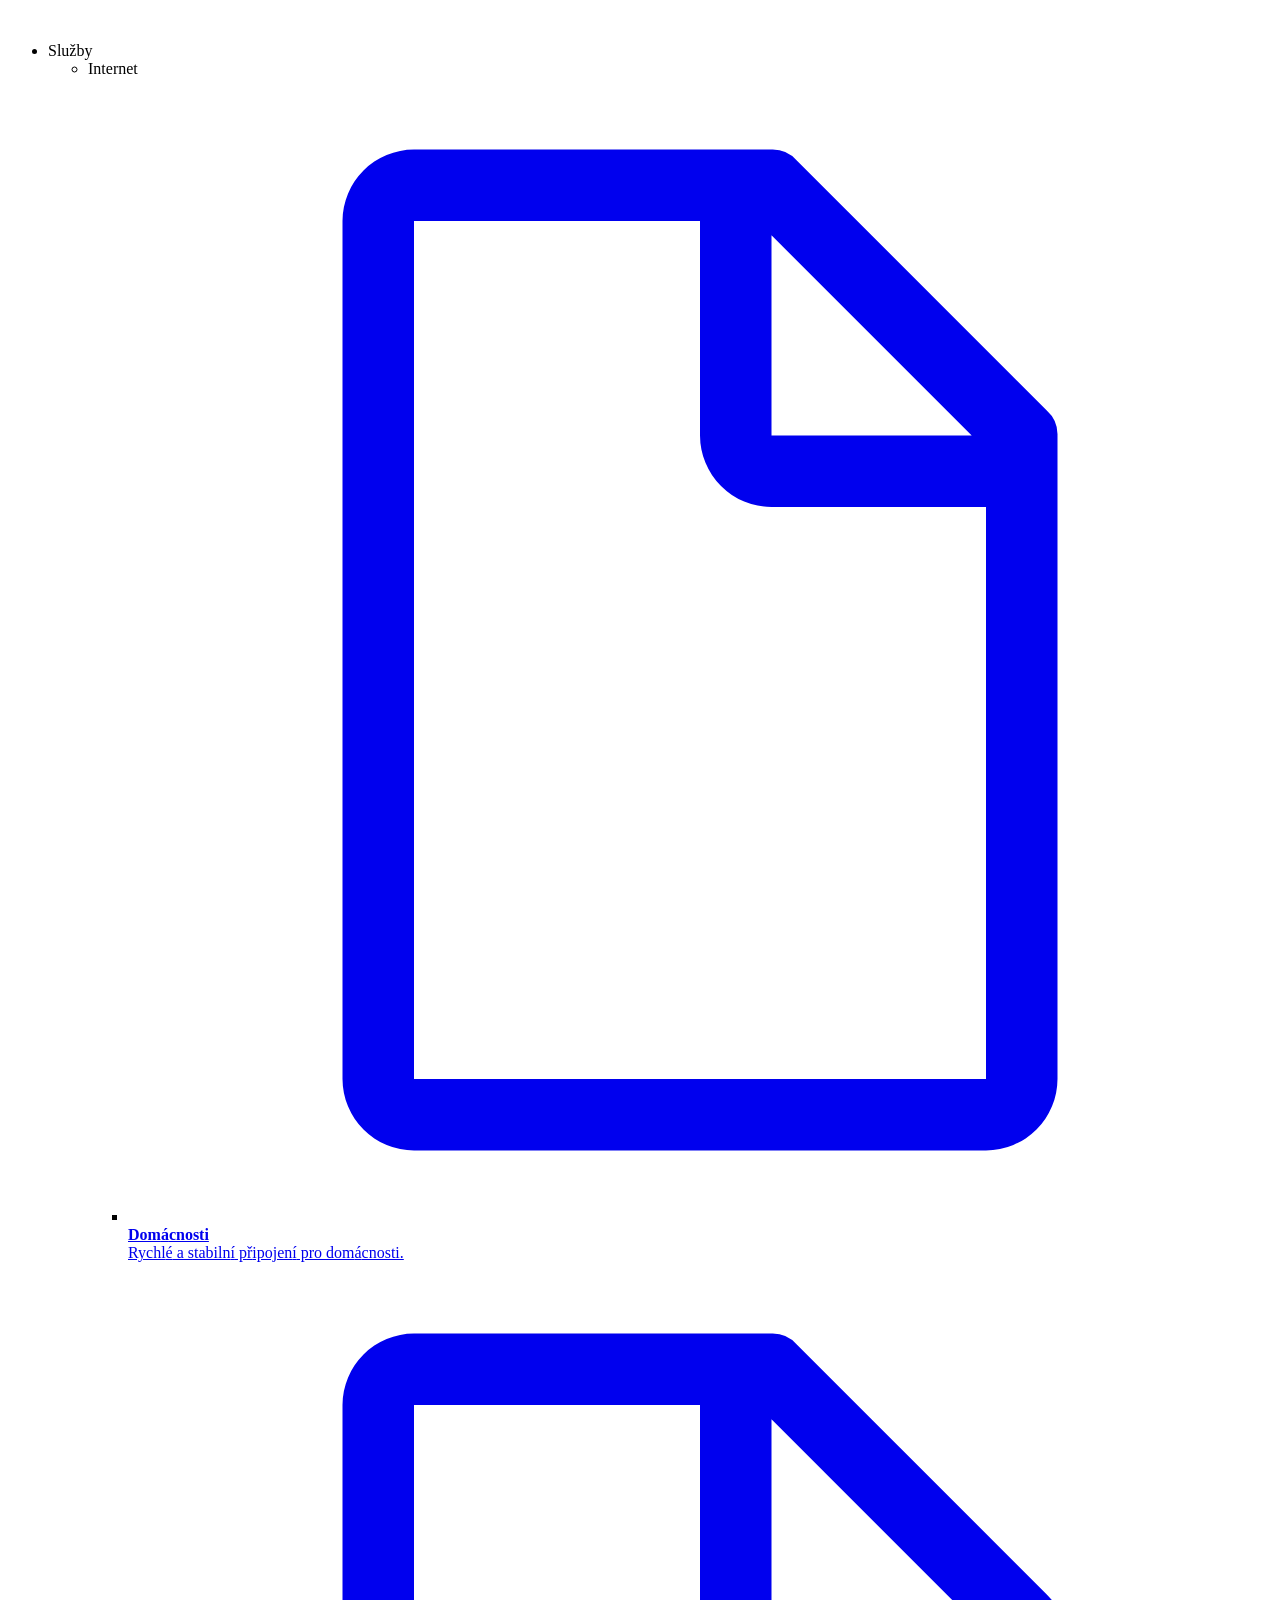
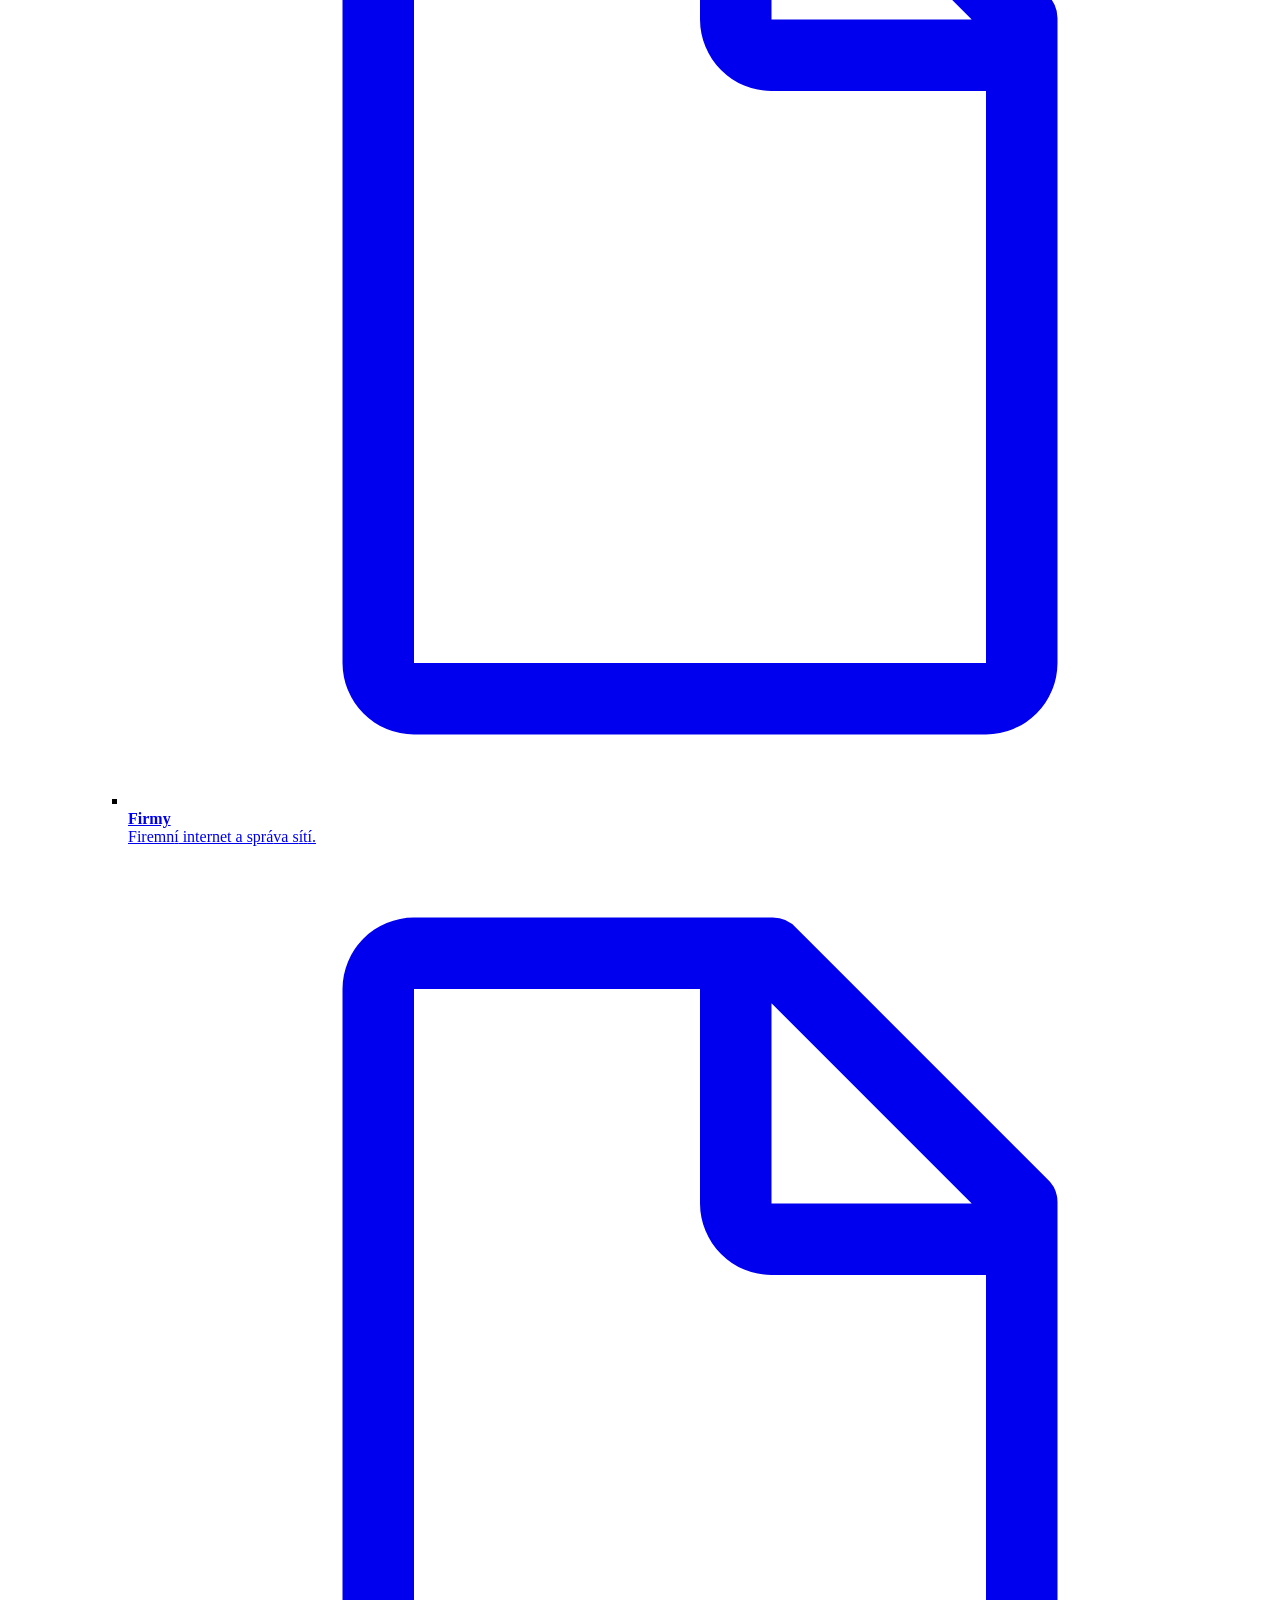
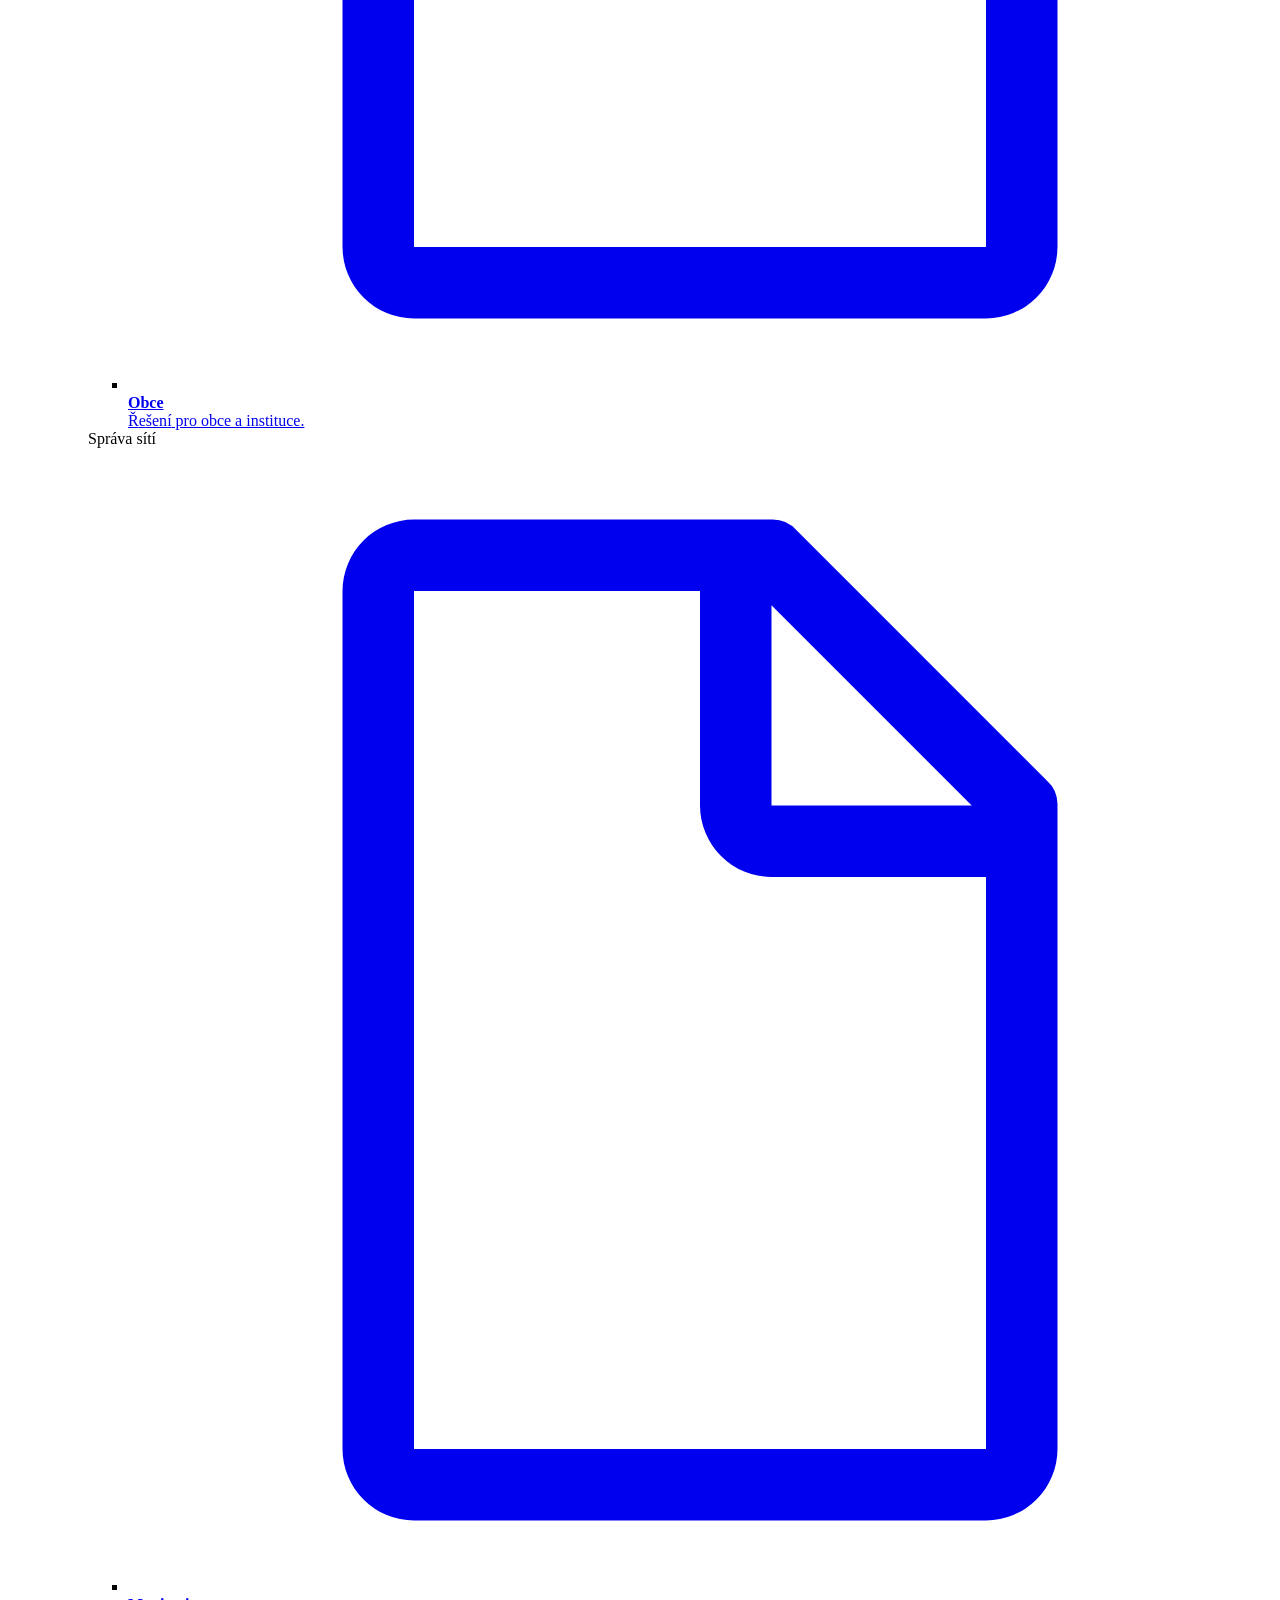
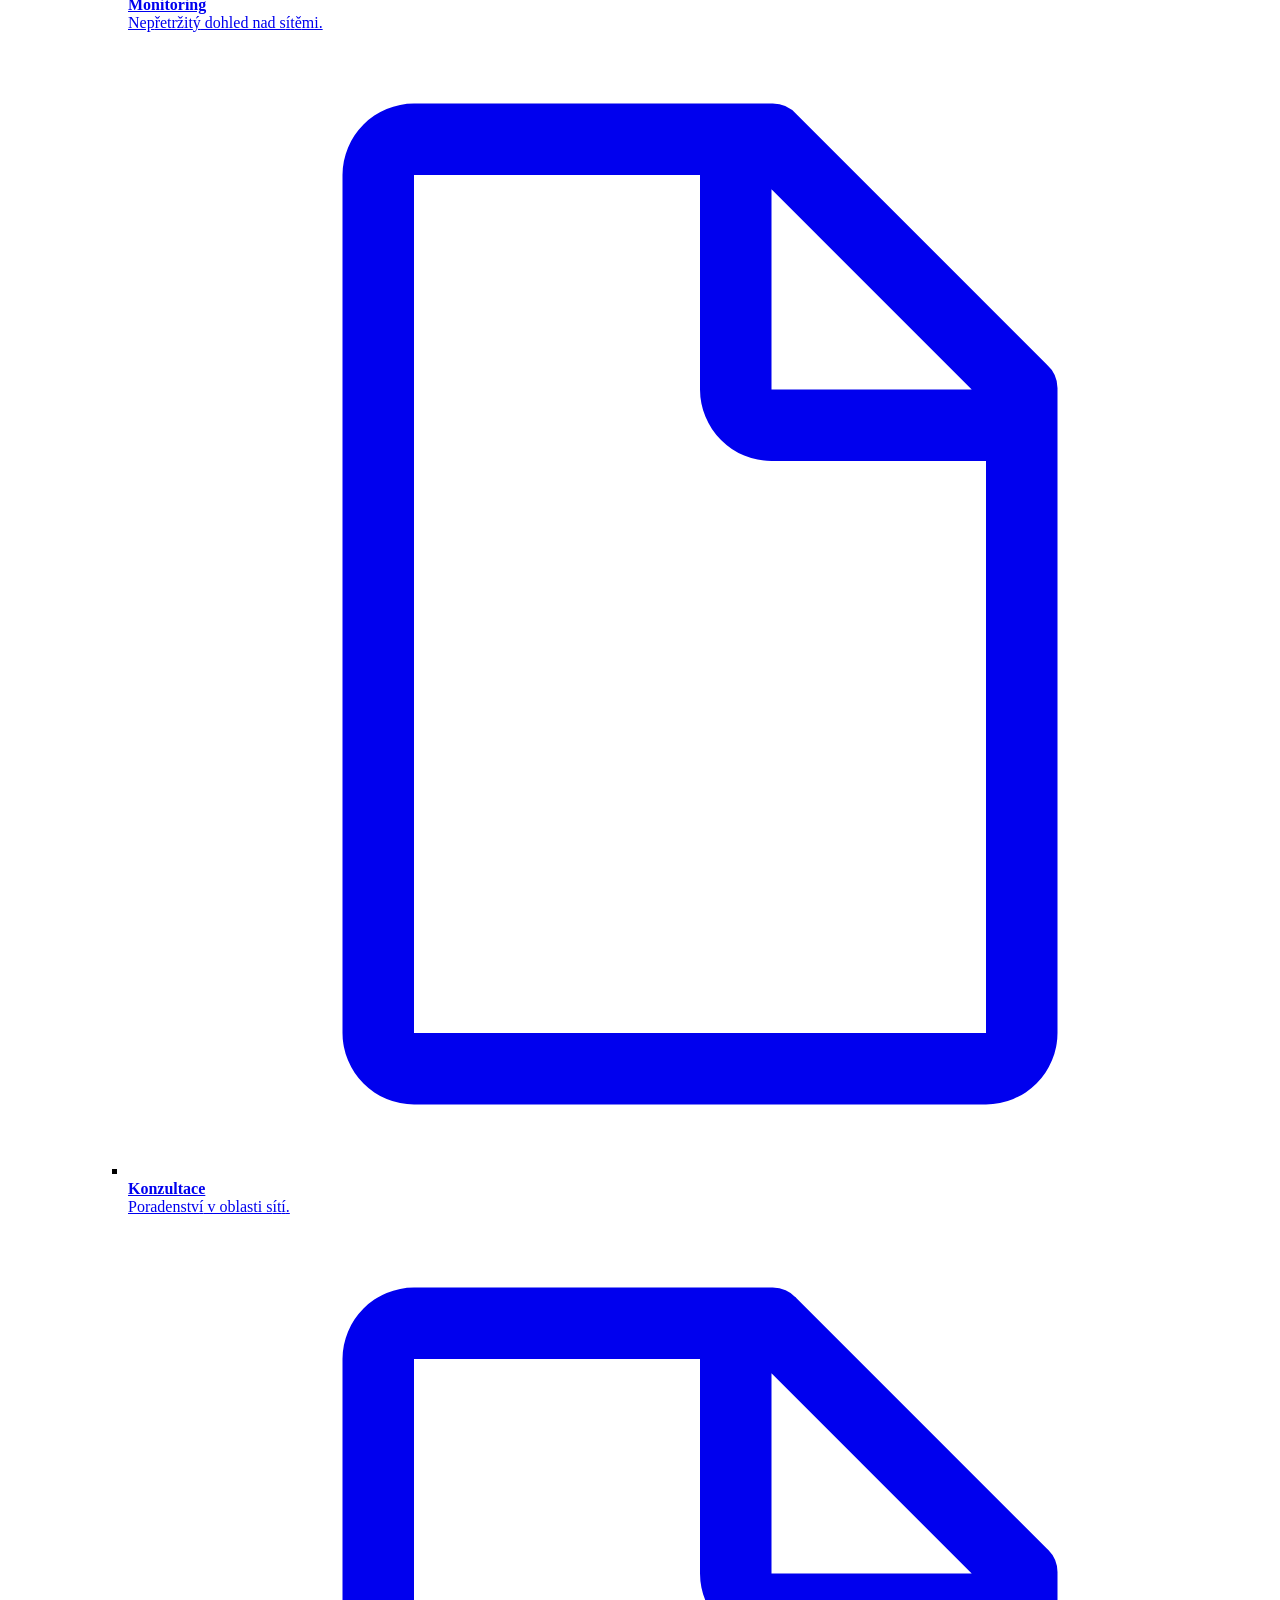
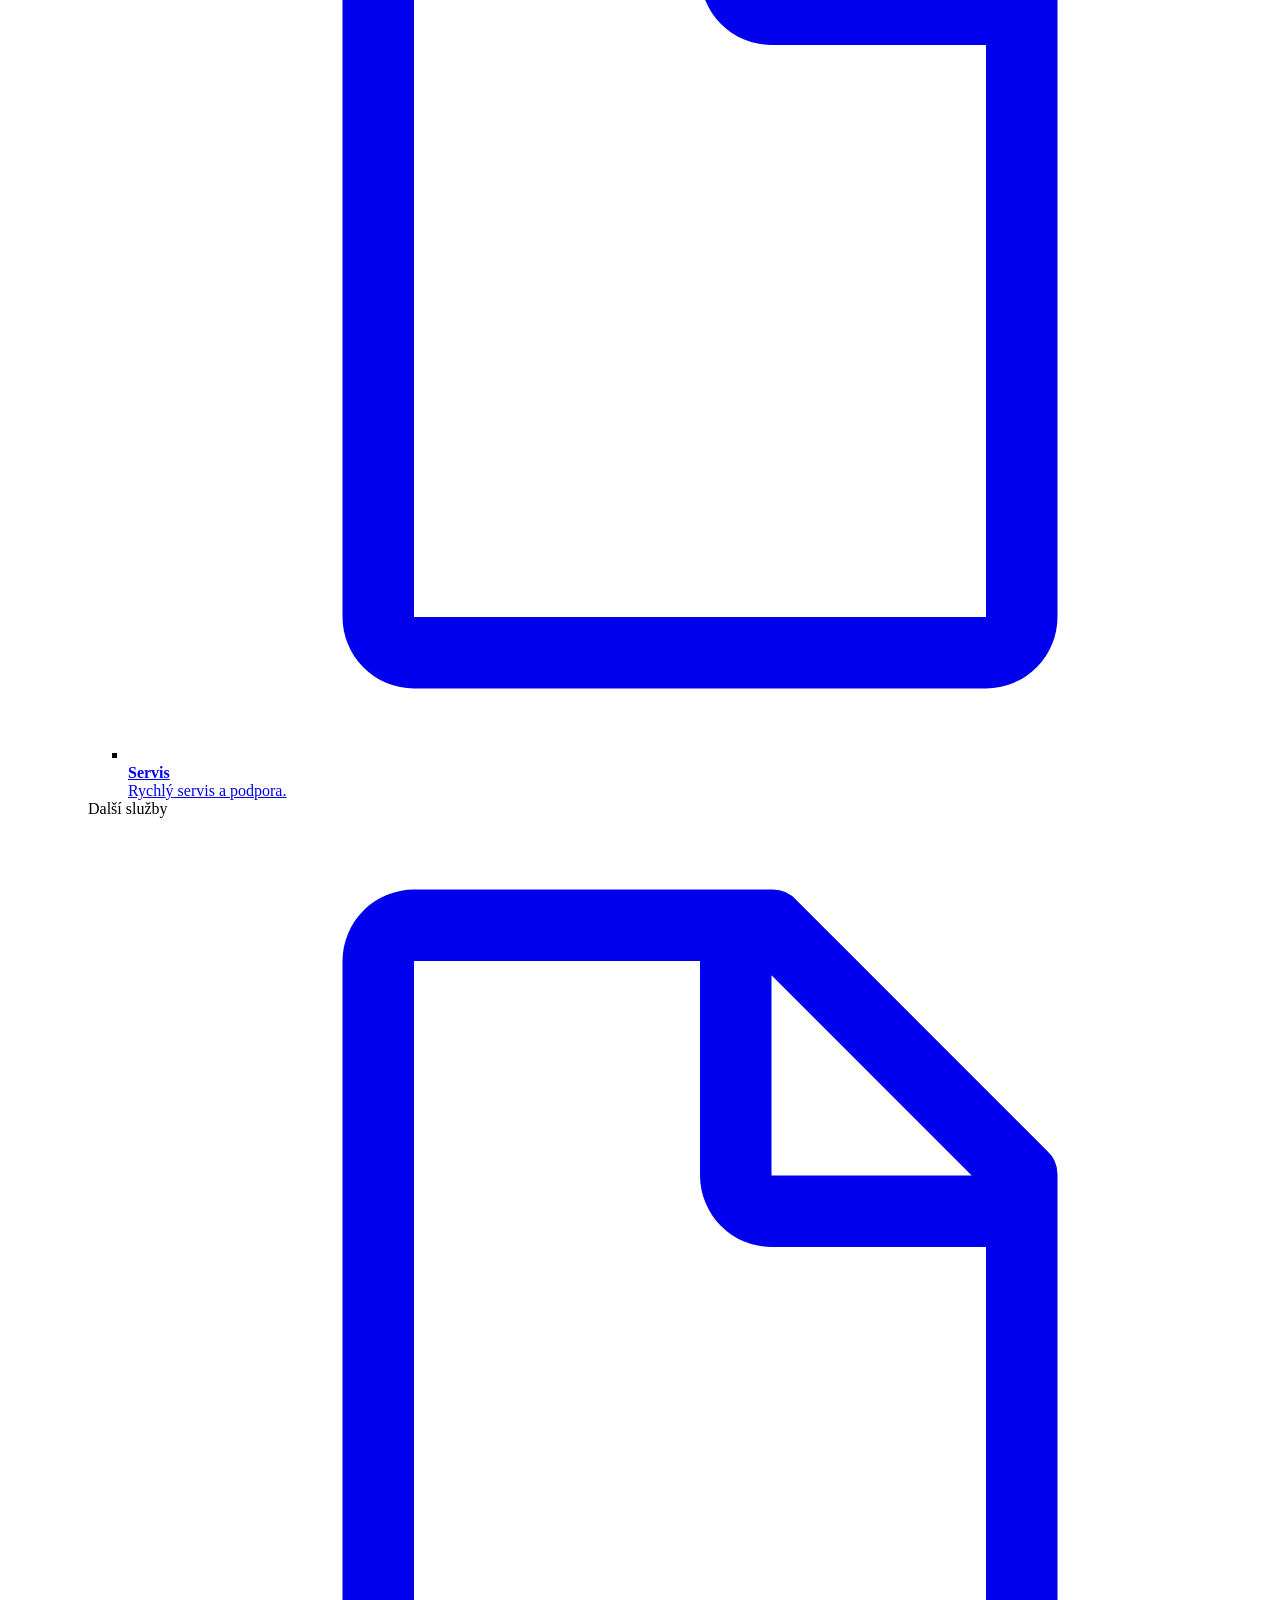
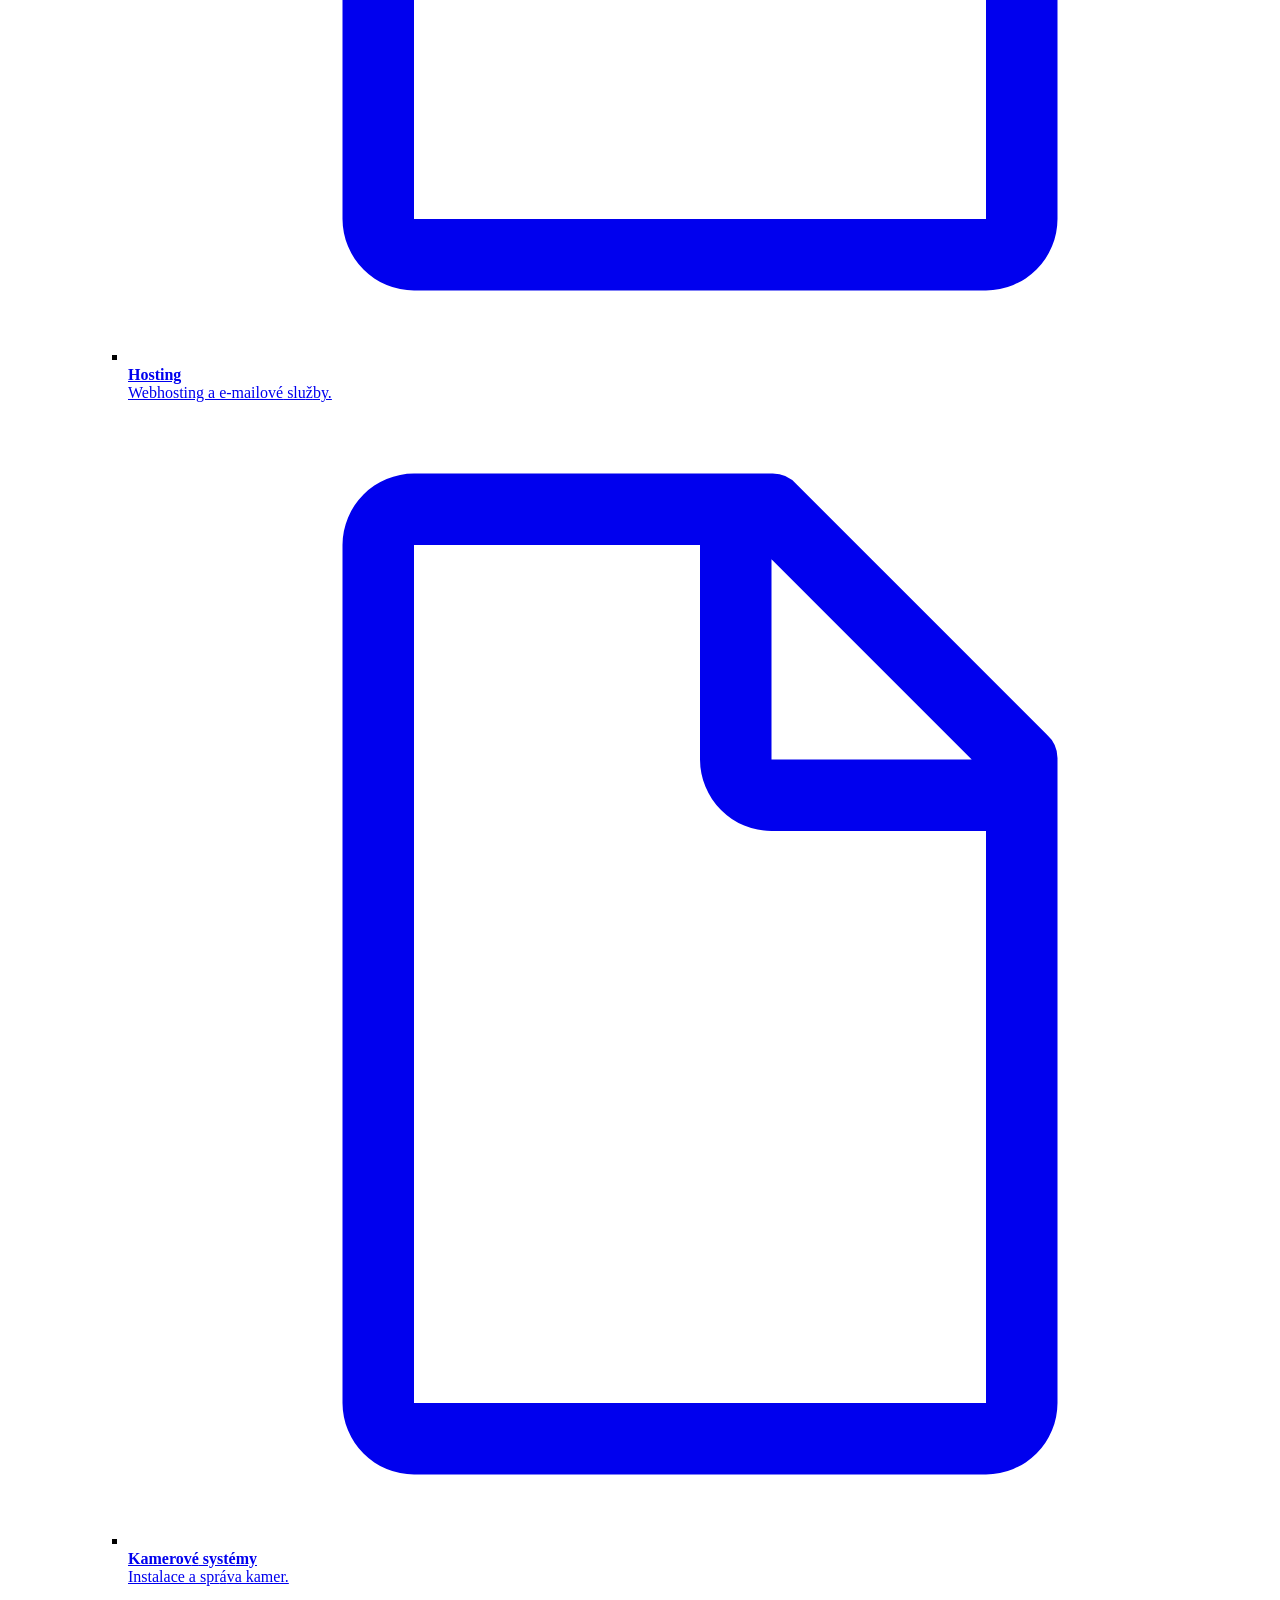
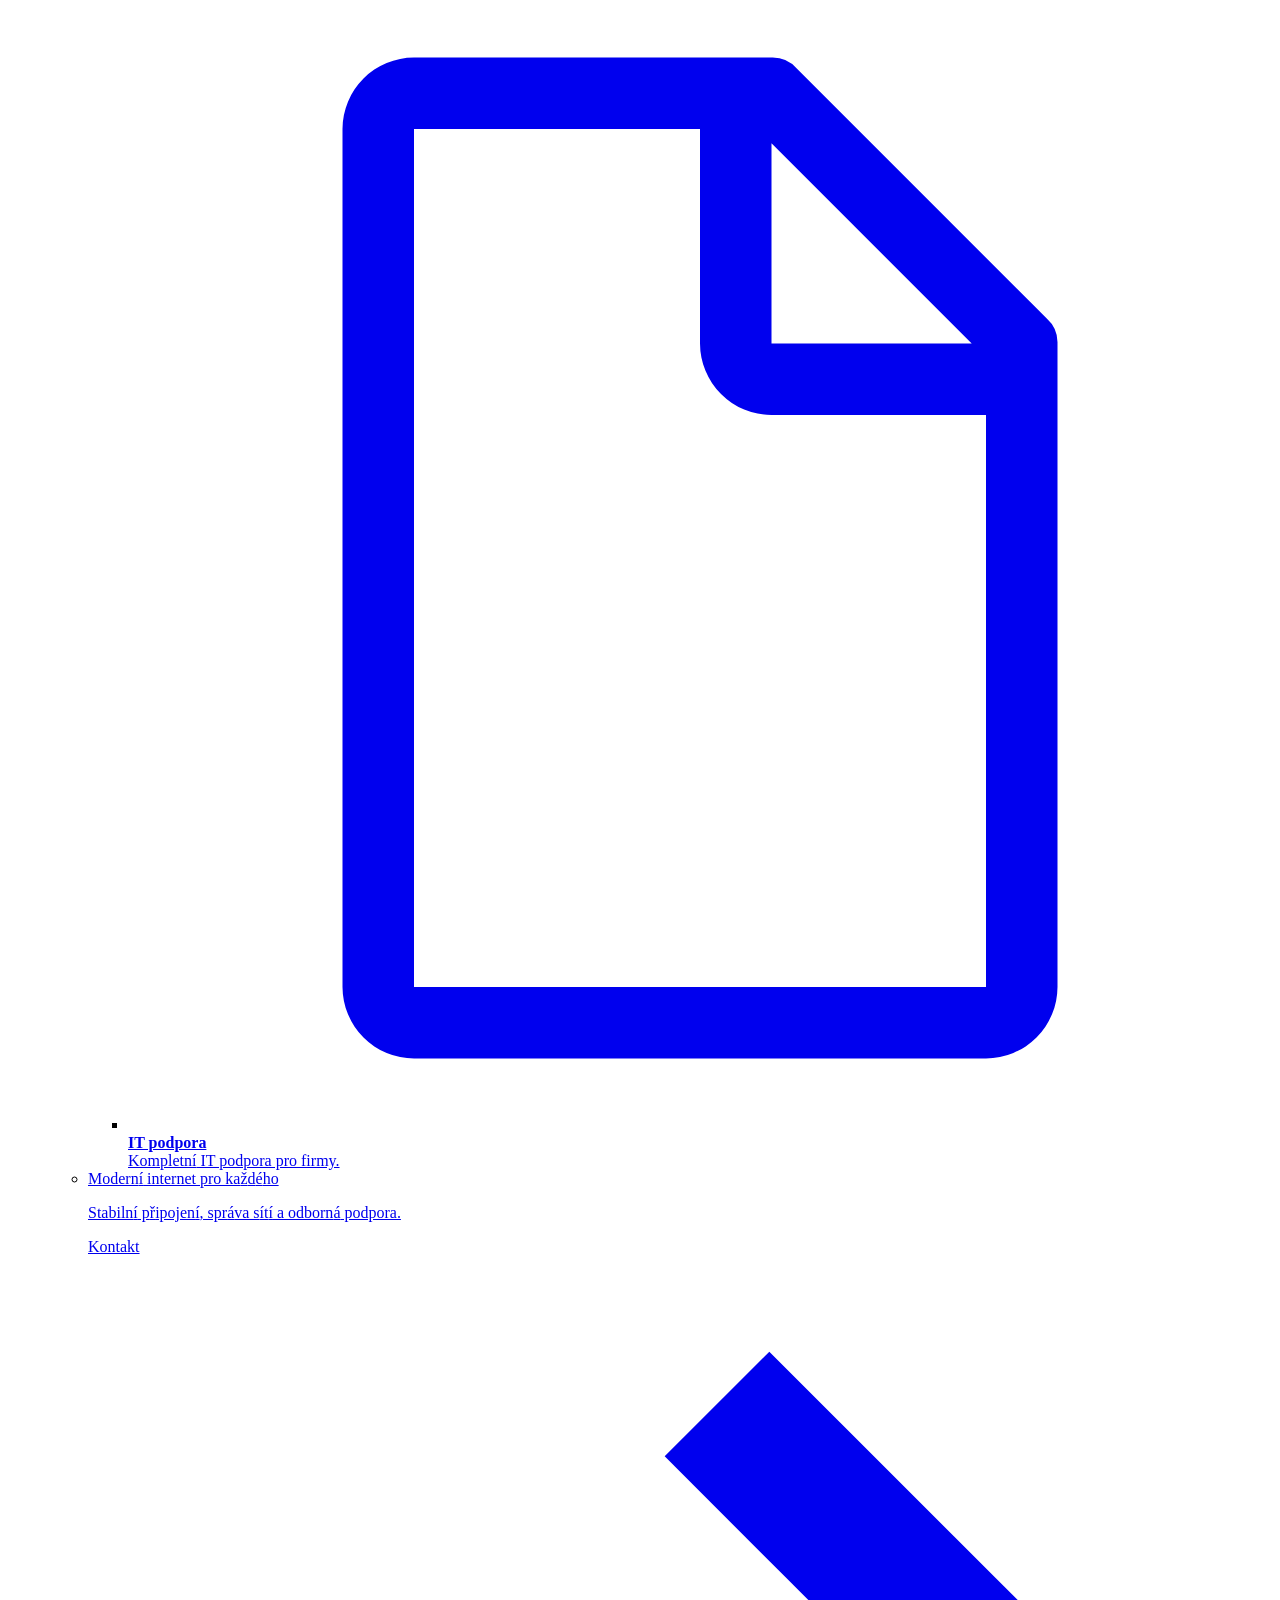
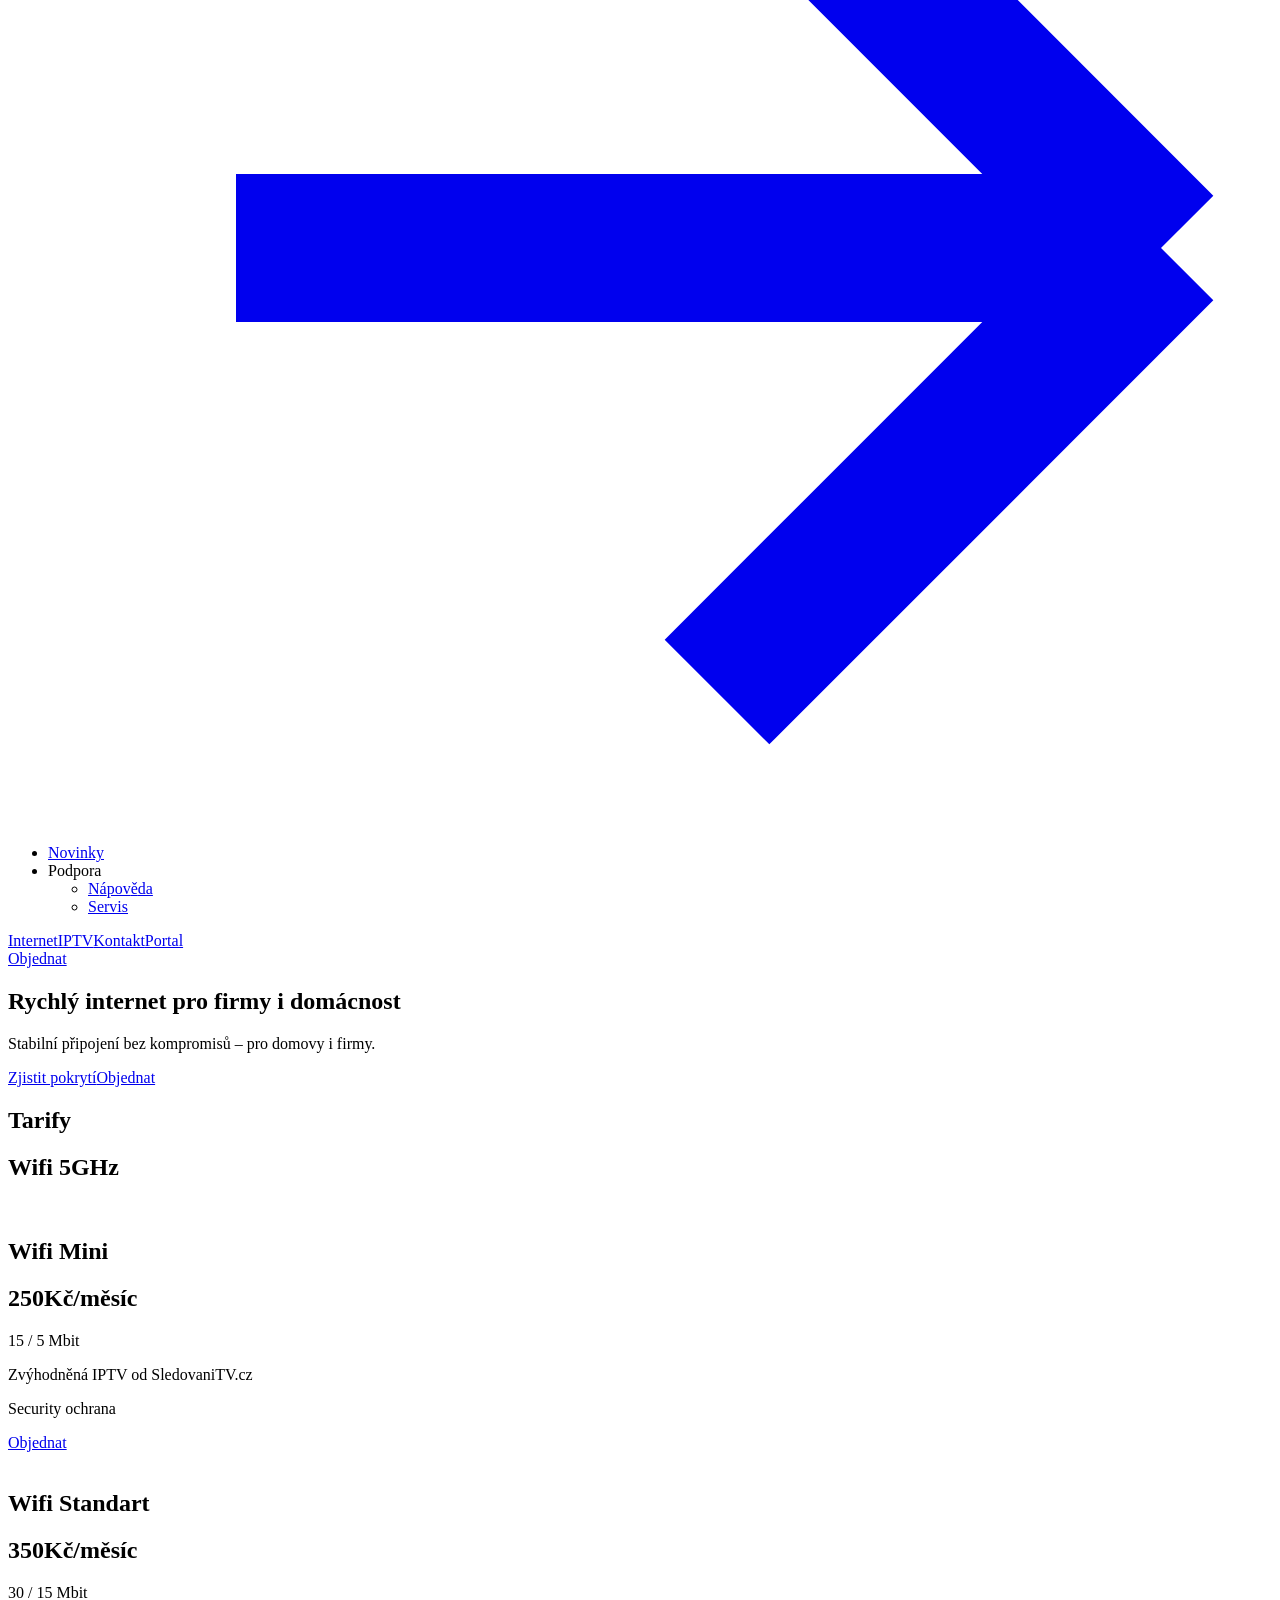
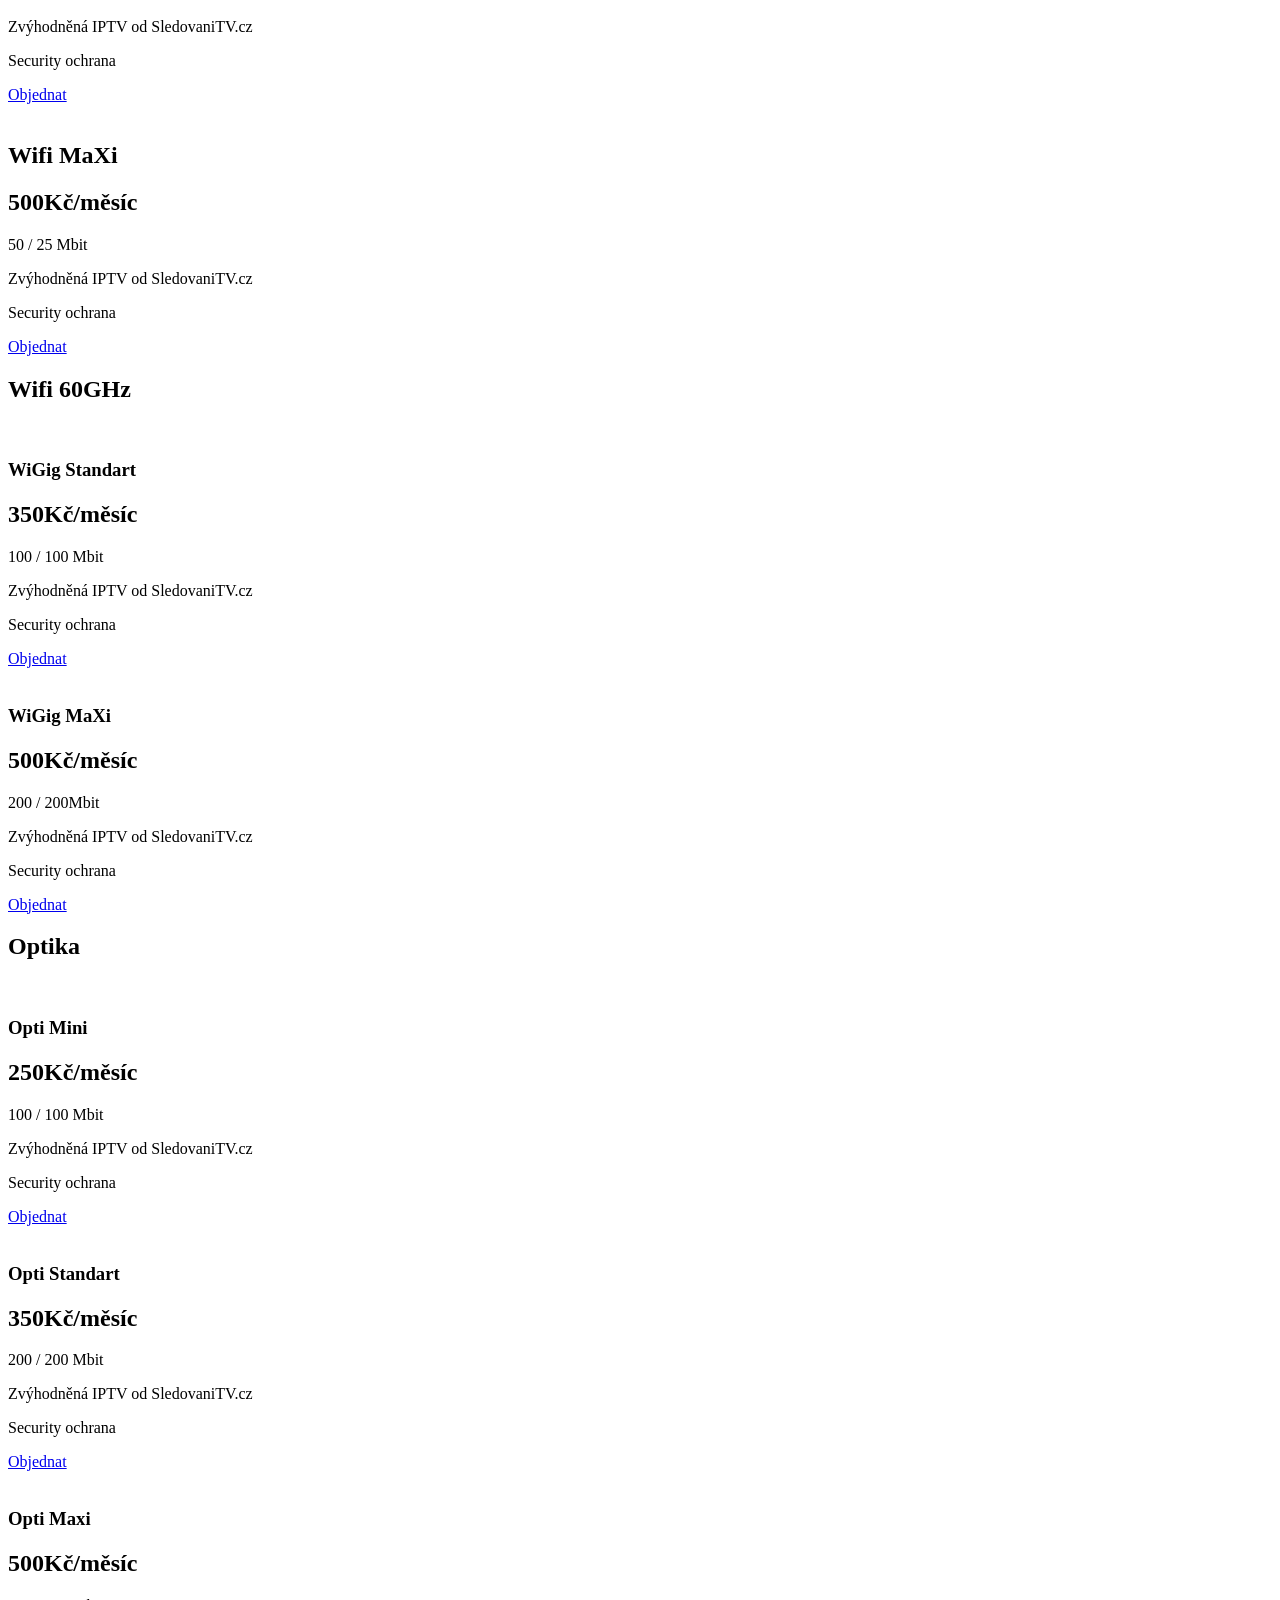
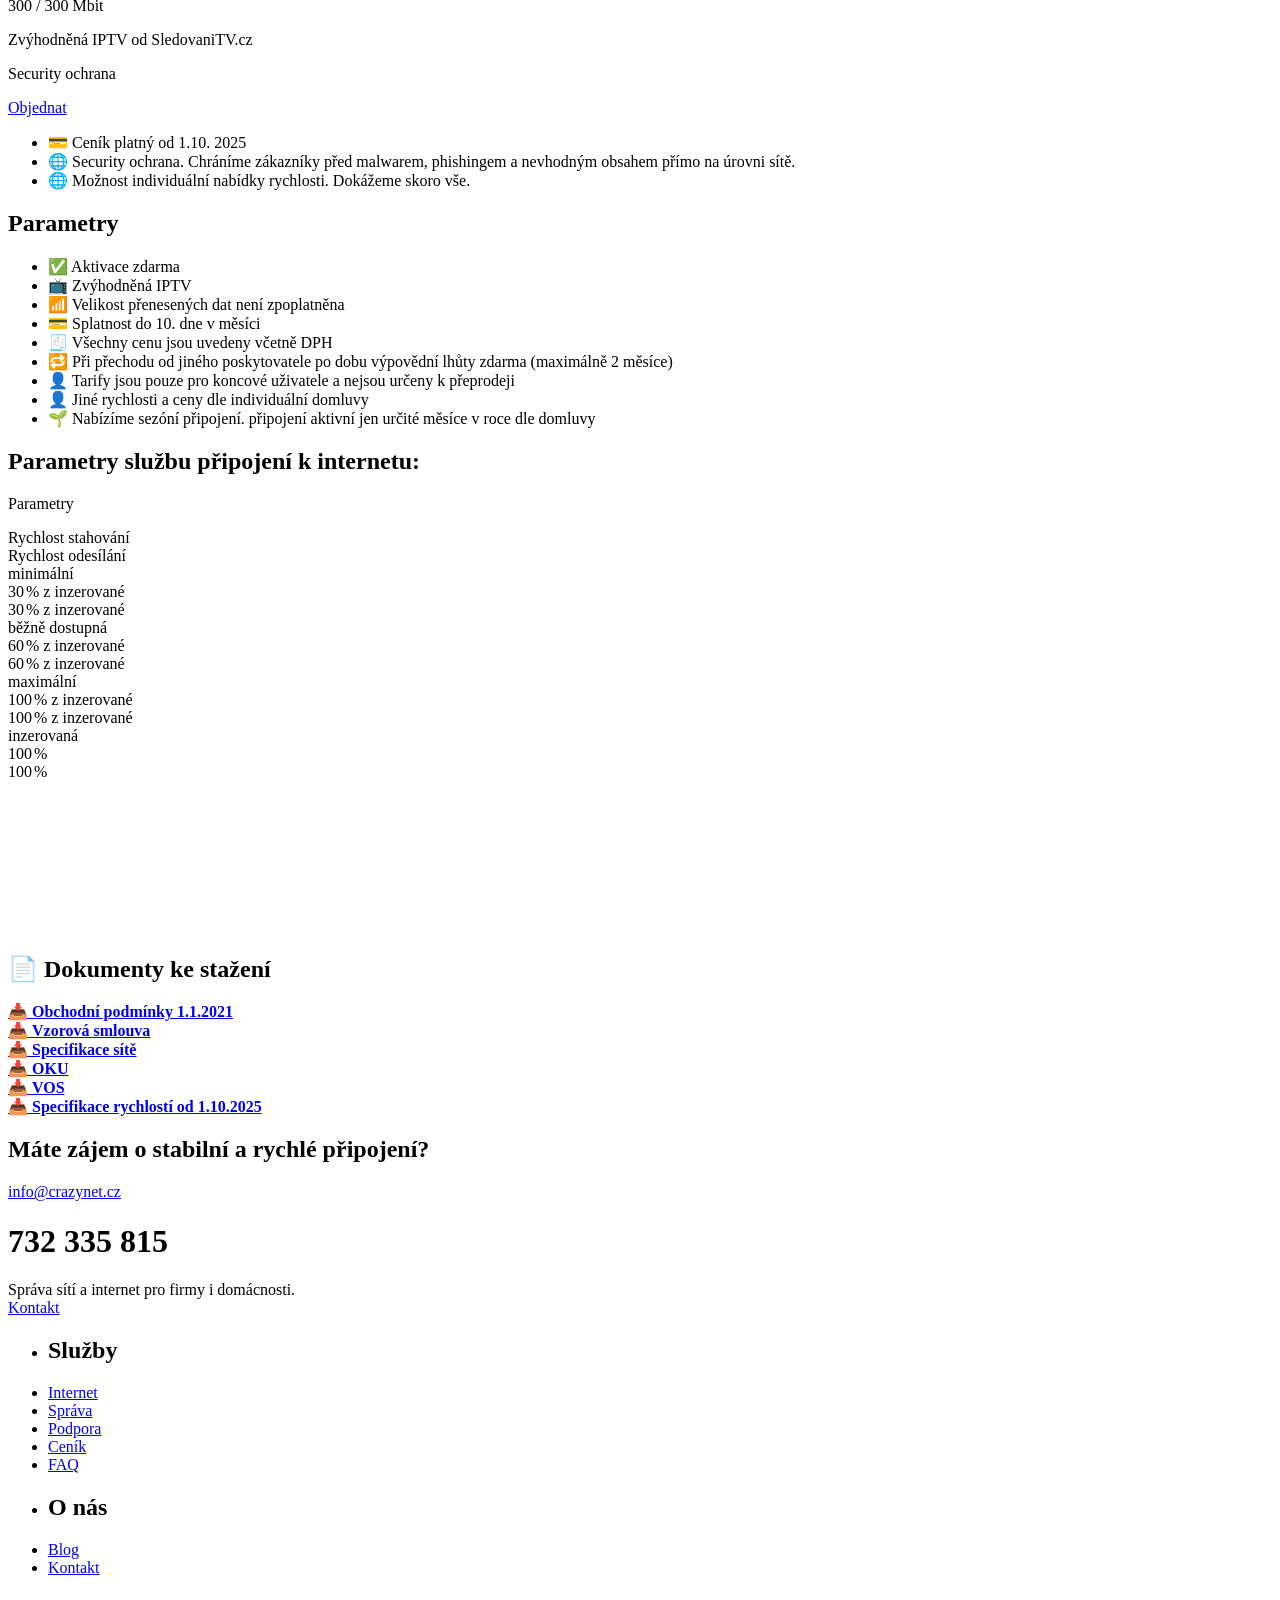
==== public/internet/index.html @ dd30a630 "Tidy static Webflow export" ====
<!DOCTYPE html><!-- This site was created in Webflow. https://webflow.com --><!-- Last Published: Tue Sep 23 2025 22:33:20 GMT+0000 (Coordinated Universal Time) -->
<html data-wf-domain="www.crazynet.cz" data-wf-page="686d7d751a0fd481593cf25f" data-wf-site="6840685fae01aca99431ffbe" lang="en">
  <head>
    <meta charset="utf-8" />
    <link href="https://cdn.prod.website-files.com" rel="preconnect" crossorigin="anonymous" />
    <title>Internet</title>
    <meta content="Rychlý internet pro firmy i domácnosti." name="description" />
    <meta content="Internet" property="og:title" />
    <meta content="Rychlý internet pro firmy i domácnosti." property="og:description" />
    <meta content="Internet" property="twitter:title" />
    <meta content="Rychlý internet pro firmy i domácnosti." property="twitter:description" />
    <meta property="og:type" content="website" />
    <meta content="summary_large_image" name="twitter:card" />
    <meta content="width=device-width, initial-scale=1" name="viewport" />
    <meta content="Webflow" name="generator" />
    <link href="/cdn.prod.website-files.com/6840685fae01aca99431ffbe/css/crazynet-cz.webflow.shared.953d0e938.css" rel="stylesheet" type="text/css" />
    <link href="https://fonts.googleapis.com" rel="preconnect" />
    <link href="https://fonts.gstatic.com" rel="preconnect" crossorigin="anonymous" />
    <script src="/ajax.googleapis.com/ajax/libs/webfont/1.6.26/webfont.js" type="text/javascript"></script>
    <script type="text/javascript">
      WebFont.load({
        google: {
          families: ["Instrument Sans:regular", "Lexend:regular"]
        }
      });
    </script>
    <script type="text/javascript">
      ! function(o, c) {
        var n = c.documentElement,
          t = " w-mod-";
        n.className += t + "js", ("ontouchstart" in o || o.DocumentTouch && c instanceof DocumentTouch) && (n.className += t + "touch")
      }(window, document);
    </script>
    <link href="/cdn.prod.website-files.com/img/favicon.ico" rel="shortcut icon" type="image/x-icon" />
    <link href="/cdn.prod.website-files.com/img/webclip.png" rel="apple-touch-icon" />
    <script async="" src="https://www.googletagmanager.com/gtag/js?id=G-C2LSMSJXKG"></script>
    <script type="text/javascript">
      window.dataLayer = window.dataLayer || [];

      function gtag() {
        dataLayer.push(arguments);
      }
      gtag('set', 'developer_id.dZGVlNj', true);
      gtag('js', new Date());
      gtag('config', 'G-C2LSMSJXKG');
    </script>
  </head>
  <body class="body">
    <div class="nav secondary-nav">
      <div data-duration="400" data-animation="default" data-easing2="ease" data-easing="ease" data-collapse="medium" role="banner" class="nav-container w-nav"><a href="index.html" class="nav-logo w-inline-block"><img src="/cdn.prod.website-files.com/6840685fae01aca99431ffbe/68b4122af5d19c252d7386cf_Crazy.png" loading="lazy" width="256" sizes="(max-width: 479px) 100vw, 256px" alt="" srcset="/cdn.prod.website-files.com/6840685fae01aca99431ffbe/68b4122af5d19c252d7386cf_Crazy-p-500.png 500w, /cdn.prod.website-files.com/6840685fae01aca99431ffbe/68b4122af5d19c252d7386cf_Crazy-p-800.png 800w, /cdn.prod.website-files.com/6840685fae01aca99431ffbe/68b4122af5d19c252d7386cf_Crazy-p-1080.png 1080w, /cdn.prod.website-files.com/6840685fae01aca99431ffbe/68b4122af5d19c252d7386cf_Crazy-p-1600.png 1600w, /cdn.prod.website-files.com/6840685fae01aca99431ffbe/68b4122af5d19c252d7386cf_Crazy-p-2000.png 2000w, /cdn.prod.website-files.com/6840685fae01aca99431ffbe/68b4122af5d19c252d7386cf_Crazy-p-2600.png 2600w, /cdn.prod.website-files.com/6840685fae01aca99431ffbe/68b4122af5d19c252d7386cf_Crazy-p-3200.png 3200w, /cdn.prod.website-files.com/6840685fae01aca99431ffbe/68b4122af5d19c252d7386cf_Crazy.png 3512w" /></a>
        <div class="nav-left">
          <nav role="navigation" class="nav-menu w-nav-menu">
            <ul role="list" class="nav-menu-list w-list-unstyled">
              <li class="nav-menu-list-item">
                <div data-delay="0" data-hover="false" class="nav-menu-dropdown w-dropdown">
                  <div class="nav-link w-dropdown-toggle">
                    <div>Slu<!-- -->ž<!-- -->by</div>
                    <div class="nav-caret w-icon-dropdown-toggle"></div>
                  </div>
                  <nav class="nav-mega-menu-dropdown-list w-dropdown-list">
                    <div class="mega-nav-dropdown-list-wrapper">
                      <ul role="list" class="grid-layout desktop-3-column tablet-1-column grid-gap-sm utility-margin-bottom-0 w-list-unstyled">
                        <li id="w-node-_454d89d0-877e-ab01-352f-70c94d562d6a-4d562d54" class="w-node-_6865959f-e792-aa17-a30d-7e0b20ca2644-20ca262e">
                          <div class="w-layout-grid grid-layout desktop-3-column tablet-1-column grid-gap-sm">
                            <div>
                              <div class="eyebrow">Internet</div>
                              <ul role="list" class="nav-mega-menu-list w-list-unstyled">
                                <li class="utility-margin-bottom-0"><a href="internet.html#" class="mega-nav-link-item w-inline-block">
                                    <div class="icon-medium"><svg xmlns="http://www.w3.org/2000/svg" width="100%" height="100%" viewBox="0 0 32 32" fill="currentColor">
                                        <path d="m25.7 9.3l-7-7A.9.9 0 0 0 18 2H8a2.006 2.006 0 0 0-2 2v24a2.006 2.006 0 0 0 2 2h16a2.006 2.006 0 0 0 2-2V10a.9.9 0 0 0-.3-.7M18 4.4l5.6 5.6H18ZM24 28H8V4h8v6a2.006 2.006 0 0 0 2 2h6Z" stroke-linejoin="round"></path>
                                      </svg></div>
                                    <div id="w-node-_454d89d0-877e-ab01-352f-70c94d562d75-4d562d54" class="w-node-_6865959f-e792-aa17-a30d-7e0b20ca264f-20ca262e">
                                      <div><strong>Dom<!-- -->á<!-- -->cnosti</strong></div>
                                      <div class="paragraph-sm utility-text-secondary">Rychl<!-- -->é<!-- --> a stabiln<!-- -->í<!-- --> p<!-- -->ř<!-- -->ipojen<!-- -->í<!-- --> pro dom<!-- -->á<!-- -->cnosti.</div>
                                    </div>
                                  </a></li>
                                <li class="utility-margin-bottom-0"><a href="internet.html#" class="mega-nav-link-item w-inline-block">
                                    <div class="icon-medium"><svg xmlns="http://www.w3.org/2000/svg" width="100%" height="100%" viewBox="0 0 32 32" fill="currentColor">
                                        <path d="m25.7 9.3l-7-7A.9.9 0 0 0 18 2H8a2.006 2.006 0 0 0-2 2v24a2.006 2.006 0 0 0 2 2h16a2.006 2.006 0 0 0 2-2V10a.9.9 0 0 0-.3-.7M18 4.4l5.6 5.6H18ZM24 28H8V4h8v6a2.006 2.006 0 0 0 2 2h6Z" stroke-linejoin="round"></path>
                                      </svg></div>
                                    <div id="w-node-_454d89d0-877e-ab01-352f-70c94d562d80-4d562d54" class="w-node-_6865959f-e792-aa17-a30d-7e0b20ca2666-20ca262e">
                                      <div><strong>Firmy</strong></div>
                                      <div class="paragraph-sm utility-text-secondary">Firemn<!-- -->í<!-- --> internet a spr<!-- -->á<!-- -->va s<!-- -->í<!-- -->t<!-- -->í<!-- -->.</div>
                                    </div>
                                  </a></li>
                                <li class="utility-margin-bottom-0"><a href="internet.html#" class="mega-nav-link-item w-inline-block">
                                    <div class="icon-medium"><svg xmlns="http://www.w3.org/2000/svg" width="100%" height="100%" viewBox="0 0 32 32" fill="currentColor">
                                        <path d="m25.7 9.3l-7-7A.9.9 0 0 0 18 2H8a2.006 2.006 0 0 0-2 2v24a2.006 2.006 0 0 0 2 2h16a2.006 2.006 0 0 0 2-2V10a.9.9 0 0 0-.3-.7M18 4.4l5.6 5.6H18ZM24 28H8V4h8v6a2.006 2.006 0 0 0 2 2h6Z" stroke-linejoin="round"></path>
                                      </svg></div>
                                    <div id="w-node-_454d89d0-877e-ab01-352f-70c94d562d8b-4d562d54" class="w-node-_6865959f-e792-aa17-a30d-7e0b20ca2679-20ca262e">
                                      <div><strong>Obce</strong></div>
                                      <div class="paragraph-sm utility-text-secondary">Ř<!-- -->e<!-- -->š<!-- -->en<!-- -->í<!-- --> pro obce a instituce.</div>
                                    </div>
                                  </a></li>
                              </ul>
                            </div>
                            <div>
                              <div class="eyebrow">Spr<!-- -->á<!-- -->va s<!-- -->í<!-- -->t<!-- -->í</div>
                              <ul role="list" class="nav-mega-menu-list w-list-unstyled">
                                <li class="utility-margin-bottom-0"><a href="internet.html#" class="mega-nav-link-item w-inline-block">
                                    <div class="icon-medium"><svg xmlns="http://www.w3.org/2000/svg" width="100%" height="100%" viewBox="0 0 32 32" fill="currentColor">
                                        <path d="m25.7 9.3l-7-7A.9.9 0 0 0 18 2H8a2.006 2.006 0 0 0-2 2v24a2.006 2.006 0 0 0 2 2h16a2.006 2.006 0 0 0 2-2V10a.9.9 0 0 0-.3-.7M18 4.4l5.6 5.6H18ZM24 28H8V4h8v6a2.006 2.006 0 0 0 2 2h6Z" stroke-linejoin="round"></path>
                                      </svg></div>
                                    <div id="w-node-_454d89d0-877e-ab01-352f-70c94d562d9a-4d562d54" class="w-node-_6865959f-e792-aa17-a30d-7e0b20ca2692-20ca262e">
                                      <div><strong>Monitoring</strong></div>
                                      <div class="paragraph-sm utility-text-secondary">Nep<!-- -->ř<!-- -->etr<!-- -->ž<!-- -->it<!-- -->ý<!-- --> dohled nad s<!-- -->í<!-- -->t<!-- -->ě<!-- -->mi.</div>
                                    </div>
                                  </a></li>
                                <li class="utility-margin-bottom-0"><a href="internet.html#" class="mega-nav-link-item w-inline-block">
                                    <div class="icon-medium"><svg xmlns="http://www.w3.org/2000/svg" width="100%" height="100%" viewBox="0 0 32 32" fill="currentColor">
                                        <path d="m25.7 9.3l-7-7A.9.9 0 0 0 18 2H8a2.006 2.006 0 0 0-2 2v24a2.006 2.006 0 0 0 2 2h16a2.006 2.006 0 0 0 2-2V10a.9.9 0 0 0-.3-.7M18 4.4l5.6 5.6H18ZM24 28H8V4h8v6a2.006 2.006 0 0 0 2 2h6Z" stroke-linejoin="round"></path>
                                      </svg></div>
                                    <div id="w-node-_454d89d0-877e-ab01-352f-70c94d562da5-4d562d54" class="w-node-_6865959f-e792-aa17-a30d-7e0b20ca26a7-20ca262e">
                                      <div><strong>Konzultace</strong></div>
                                      <div class="paragraph-sm utility-text-secondary">Poradenstv<!-- -->í<!-- --> v oblasti s<!-- -->í<!-- -->t<!-- -->í<!-- -->.</div>
                                    </div>
                                  </a></li>
                                <li class="utility-margin-bottom-0"><a href="internet.html#" class="mega-nav-link-item w-inline-block">
                                    <div class="icon-medium"><svg xmlns="http://www.w3.org/2000/svg" width="100%" height="100%" viewBox="0 0 32 32" fill="currentColor">
                                        <path d="m25.7 9.3l-7-7A.9.9 0 0 0 18 2H8a2.006 2.006 0 0 0-2 2v24a2.006 2.006 0 0 0 2 2h16a2.006 2.006 0 0 0 2-2V10a.9.9 0 0 0-.3-.7M18 4.4l5.6 5.6H18ZM24 28H8V4h8v6a2.006 2.006 0 0 0 2 2h6Z" stroke-linejoin="round"></path>
                                      </svg></div>
                                    <div id="w-node-_454d89d0-877e-ab01-352f-70c94d562db0-4d562d54" class="w-node-_6865959f-e792-aa17-a30d-7e0b20ca26b8-20ca262e">
                                      <div><strong>Servis</strong></div>
                                      <div class="paragraph-sm utility-text-secondary">Rychl<!-- -->ý<!-- --> servis a podpora.</div>
                                    </div>
                                  </a></li>
                              </ul>
                            </div>
                            <div>
                              <div class="eyebrow">Dal<!-- -->š<!-- -->í<!-- --> slu<!-- -->ž<!-- -->by</div>
                              <ul role="list" class="nav-mega-menu-list w-list-unstyled">
                                <li class="utility-margin-bottom-0"><a href="internet.html#" class="mega-nav-link-item w-inline-block">
                                    <div class="icon-medium"><svg xmlns="http://www.w3.org/2000/svg" width="100%" height="100%" viewBox="0 0 32 32" fill="currentColor">
                                        <path d="m25.7 9.3l-7-7A.9.9 0 0 0 18 2H8a2.006 2.006 0 0 0-2 2v24a2.006 2.006 0 0 0 2 2h16a2.006 2.006 0 0 0 2-2V10a.9.9 0 0 0-.3-.7M18 4.4l5.6 5.6H18ZM24 28H8V4h8v6a2.006 2.006 0 0 0 2 2h6Z" stroke-linejoin="round"></path>
                                      </svg></div>
                                    <div id="w-node-_454d89d0-877e-ab01-352f-70c94d562dbf-4d562d54" class="w-node-_6865959f-e792-aa17-a30d-7e0b20ca26ce-20ca262e">
                                      <div><strong>Hosting</strong></div>
                                      <div class="paragraph-sm utility-text-secondary">Webhosting a e-mailov<!-- -->é<!-- --> slu<!-- -->ž<!-- -->by.</div>
                                    </div>
                                  </a></li>
                                <li class="utility-margin-bottom-0"><a href="internet.html#" class="mega-nav-link-item w-inline-block">
                                    <div class="icon-medium"><svg xmlns="http://www.w3.org/2000/svg" width="100%" height="100%" viewBox="0 0 32 32" fill="currentColor">
                                        <path d="m25.7 9.3l-7-7A.9.9 0 0 0 18 2H8a2.006 2.006 0 0 0-2 2v24a2.006 2.006 0 0 0 2 2h16a2.006 2.006 0 0 0 2-2V10a.9.9 0 0 0-.3-.7M18 4.4l5.6 5.6H18ZM24 28H8V4h8v6a2.006 2.006 0 0 0 2 2h6Z" stroke-linejoin="round"></path>
                                      </svg></div>
                                    <div id="w-node-_454d89d0-877e-ab01-352f-70c94d562dca-4d562d54" class="w-node-_6865959f-e792-aa17-a30d-7e0b20ca26dd-20ca262e">
                                      <div><strong>Kamerov<!-- -->é<!-- --> syst<!-- -->é<!-- -->my</strong></div>
                                      <div class="paragraph-sm utility-text-secondary">Instalace a spr<!-- -->á<!-- -->va kamer.</div>
                                    </div>
                                  </a></li>
                                <li class="utility-margin-bottom-0"><a href="internet.html#" class="mega-nav-link-item w-inline-block">
                                    <div class="icon-medium"><svg xmlns="http://www.w3.org/2000/svg" width="100%" height="100%" viewBox="0 0 32 32" fill="currentColor">
                                        <path d="m25.7 9.3l-7-7A.9.9 0 0 0 18 2H8a2.006 2.006 0 0 0-2 2v24a2.006 2.006 0 0 0 2 2h16a2.006 2.006 0 0 0 2-2V10a.9.9 0 0 0-.3-.7M18 4.4l5.6 5.6H18ZM24 28H8V4h8v6a2.006 2.006 0 0 0 2 2h6Z" stroke-linejoin="round"></path>
                                      </svg></div>
                                    <div id="w-node-_454d89d0-877e-ab01-352f-70c94d562dd5-4d562d54" class="w-node-_6865959f-e792-aa17-a30d-7e0b20ca26ee-20ca262e">
                                      <div><strong>IT podpora</strong></div>
                                      <div class="paragraph-sm utility-text-secondary">Kompletn<!-- -->í<!-- --> IT podpora pro firmy.</div>
                                    </div>
                                  </a></li>
                              </ul>
                            </div>
                          </div>
                        </li>
                        <li id="w-node-_454d89d0-877e-ab01-352f-70c94d562ddb-4d562d54" class="flex-horizontal w-node-_6865959f-e792-aa17-a30d-7e0b20ca26f6-20ca262e"><a href="internet.html" aria-current="page" class="card-link inverse-card-link flex-child-expand w-inline-block w--current">
                            <div class="card-body">
                              <div class="h3-heading">Modern<!-- -->í<!-- --> internet pro ka<!-- -->ž<!-- -->d<!-- -->é<!-- -->ho</div>
                              <p class="paragraph-sm utility-text-inverse-secondary">Stabiln<!-- -->í<!-- --> p<!-- -->ř<!-- -->ipojen<!-- -->í<!-- -->, spr<!-- -->á<!-- -->va s<!-- -->í<!-- -->t<!-- -->í<!-- --> a odborn<!-- -->á<!-- --> podpora.</p>
                              <div class="utility-margin-top-auto">
                                <div class="button-group">
                                  <div class="text-button secondary-text-button">
                                    <div>Kontakt</div>
                                    <div class="button-icon"><svg xmlns="http://www.w3.org/2000/svg" width="100%" height="100%" viewBox="0 0 16 16" fill="none">
                                        <path d="M2 8H14.5M14.5 8L8.5 2M14.5 8L8.5 14" stroke="currentColor" stroke-width="2" stroke-linejoin="round"></path>
                                      </svg></div>
                                  </div>
                                </div>
                              </div>
                            </div>
                          </a></li>
                      </ul>
                    </div>
                  </nav>
                </div>
              </li>
              <li class="nav-menu-list-item"><a href="index.html#Novinky" class="nav-link w-inline-block">
                  <div>Novinky</div>
                </a></li>
              <li class="nav-menu-list-item">
                <div data-delay="0" data-hover="false" class="nav-menu-dropdown w-dropdown">
                  <div class="nav-link w-dropdown-toggle">
                    <div>Podpora</div>
                    <div class="nav-caret w-icon-dropdown-toggle"></div>
                  </div>
                  <div class="nav-menu-dropdown-list w-dropdown-list">
                    <div class="nav-menu-dropdown-list-wrapper">
                      <ul role="list" class="flex-vertical utility-margin-bottom-0 w-list-unstyled">
                        <li class="utility-margin-bottom-0"><a href="index.html#Napoveda" class="nav-dropdown-link w-inline-block">
                            <div class="button-label">N<!-- -->á<!-- -->pov<!-- -->ě<!-- -->da</div>
                          </a></li>
                        <li class="utility-margin-bottom-0"><a href="kontakt.html" class="nav-dropdown-link w-inline-block">
                            <div class="button-label">Servis</div>
                          </a></li>
                      </ul>
                    </div>
                  </div>
                </div>
              </li>
            </ul><a href="internet.html" aria-current="page" class="nav secondary-nav w-nav-link w--current">Internet</a><a href="iptv.html" class="nav secondary-nav w-nav-link">IPTV</a><a href="kontakt.html" class="nav secondary-nav w-nav-link">Kontakt</a><a href="https://portal.crazynet.cz" target="_blank" class="nav secondary-nav w-nav-link">Portal</a>
          </nav>
        </div>
        <div class="nav-right">
          <div class="button-group utility-margin-top-0"><a href="kontakt.html" class="button w-inline-block">
              <div class="button-label">Objednat</div>
            </a></div>
        </div>
        <div data-w-id="6865959f-e792-aa17-a30d-7e0b20ca273d" class="nav-mobile-menu-button w-nav-button">
          <div class="menu-button w-nav-button">
            <div class="w-icon-nav-menu"></div>
          </div>
        </div>
      </div>
    </div>
    <section class="section-2 sg-section-heading-wrapper">
      <div class="w-layout-blockcontainer container-2 w-container">
        <h1 class="h1-heading">Rychlý internet pro firmy i domácnost</h1>
        <p class="rich-text">Stabilní připojení bez kompromisů – pro domovy i firmy.</p>
        <div class="div-block-10"><a href="internet.html#" class="button secondary-button w-button">Zjistit pokrytí</a><a href="kontakt.html" class="button w-button">Objednat</a></div>
      </div>
    </section>
    <section class="section-3">
      <div class="w-layout-blockcontainer w-container">
        <h1 class="h1-heading">Tarify</h1>
      </div>
      <div class="w-layout-blockcontainer container-3 w-container">
        <h1 class="h2-heading">Wifi 5GHz</h1>
        <div class="div-block-12">
          <div class="checkbox-label container-2"><img src="/cdn.prod.website-files.com/6840685fae01aca99431ffbe/68b433e12199006db8beb3a2_wifi.png" loading="lazy" width="Auto" sizes="(max-width: 767px) 100vw, (max-width: 942px) 95vw, 895px" alt="" srcset="/cdn.prod.website-files.com/6840685fae01aca99431ffbe/68b433e12199006db8beb3a2_wifi-p-500.png 500w, /cdn.prod.website-files.com/6840685fae01aca99431ffbe/68b433e12199006db8beb3a2_wifi-p-800.png 800w, /cdn.prod.website-files.com/6840685fae01aca99431ffbe/68b433e12199006db8beb3a2_wifi.png 895w" class="image-2" />
            <h1 class="h3-heading">Wifi Mini</h1>
            <h1 class="h2-heading">250Kč/měsíc</h1>
            <p class="paragraph-lg">15 / 5 Mbit</p>
            <p class="paragraph-lg">Zvýhodněná IPTV od SledovaniTV.cz</p>
            <p>Security ochrana</p><a href="kontakt.html" class="button secondary-button w-button">Objednat</a>
          </div>
          <div class="checkbox-label container-2"><img src="/cdn.prod.website-files.com/6840685fae01aca99431ffbe/68b433e12199006db8beb3a2_wifi.png" loading="lazy" width="Auto" sizes="(max-width: 767px) 100vw, (max-width: 942px) 95vw, 895px" alt="" srcset="/cdn.prod.website-files.com/6840685fae01aca99431ffbe/68b433e12199006db8beb3a2_wifi-p-500.png 500w, /cdn.prod.website-files.com/6840685fae01aca99431ffbe/68b433e12199006db8beb3a2_wifi-p-800.png 800w, /cdn.prod.website-files.com/6840685fae01aca99431ffbe/68b433e12199006db8beb3a2_wifi.png 895w" class="image-2" />
            <h1 class="h3-heading">Wifi Standart</h1>
            <h1 class="h2-heading">350Kč/měsíc</h1>
            <p class="paragraph-lg">30 / 15 Mbit</p>
            <p class="paragraph-lg">Zvýhodněná IPTV od SledovaniTV.cz</p>
            <p>Security ochrana</p><a href="kontakt.html" class="button secondary-button w-button">Objednat</a>
          </div>
          <div class="checkbox-label container-2"><img src="/cdn.prod.website-files.com/6840685fae01aca99431ffbe/68b433e12199006db8beb3a2_wifi.png" loading="lazy" width="Auto" sizes="(max-width: 767px) 100vw, (max-width: 942px) 95vw, 895px" alt="" srcset="/cdn.prod.website-files.com/6840685fae01aca99431ffbe/68b433e12199006db8beb3a2_wifi-p-500.png 500w, /cdn.prod.website-files.com/6840685fae01aca99431ffbe/68b433e12199006db8beb3a2_wifi-p-800.png 800w, /cdn.prod.website-files.com/6840685fae01aca99431ffbe/68b433e12199006db8beb3a2_wifi.png 895w" class="image-2" />
            <h1 class="h3-heading">Wifi MaXi</h1>
            <h1 class="h2-heading">500Kč/měsíc</h1>
            <p class="paragraph-lg">50 / 25 Mbit</p>
            <p class="paragraph-lg">Zvýhodněná IPTV od SledovaniTV.cz</p>
            <p>Security ochrana</p><a href="kontakt.html" class="button secondary-button w-button">Objednat</a>
          </div>
        </div>
      </div>
      <div class="w-layout-blockcontainer container-4 w-container">
        <h1 class="h2-heading">Wifi 60GHz</h1>
        <div class="div-block-14">
          <div class="checkbox-label container-2"><img src="/cdn.prod.website-files.com/6840685fae01aca99431ffbe/68d314d065caa43bcad63dbe_Accton-red-icon-60-GHz.png" loading="lazy" width="Auto" alt="" class="image-2" />
            <h3 class="h3-heading">WiGig Standart</h3>
            <h2 class="h2-heading">350Kč/měsíc</h2>
            <p class="paragraph-lg">100 / 100 Mbit</p>
            <p class="paragraph-lg">Zvýhodněná IPTV od SledovaniTV.cz</p>
            <p>Security ochrana</p><a href="kontakt.html" class="button secondary-button w-button">Objednat</a>
          </div>
          <div class="checkbox-label container-2"><img src="/cdn.prod.website-files.com/6840685fae01aca99431ffbe/68d314d065caa43bcad63dbe_Accton-red-icon-60-GHz.png" loading="lazy" width="Auto" alt="" class="image-2" />
            <h3 class="h3-heading">WiGig MaXi</h3>
            <h2 class="h2-heading">500Kč/měsíc</h2>
            <p class="paragraph-lg">200 / 200Mbit</p>
            <p class="paragraph-lg">Zvýhodněná IPTV od SledovaniTV.cz</p>
            <p>Security ochrana</p><a href="kontakt.html" class="button secondary-button w-button">Objednat</a>
          </div>
        </div>
      </div>
      <div class="w-layout-blockcontainer container-5 w-container">
        <h1 class="h2-heading">Optika</h1>
        <div class="div-block-15">
          <div class="checkbox-label container-2"><img src="/cdn.prod.website-files.com/6840685fae01aca99431ffbe/68d3182a73330e1b5cc08bab_test.png" loading="lazy" width="Auto" sizes="(max-width: 572px) 100vw, 572px" alt="" srcset="/cdn.prod.website-files.com/6840685fae01aca99431ffbe/68d3182a73330e1b5cc08bab_test-p-500.png 500w, /cdn.prod.website-files.com/6840685fae01aca99431ffbe/68d3182a73330e1b5cc08bab_test.png 572w" class="image-2" />
            <h3 class="h3-heading">Opti Mini</h3>
            <h2 class="h2-heading">250Kč/měsíc</h2>
            <p class="paragraph-lg">100 / 100 Mbit</p>
            <p class="paragraph-lg">Zvýhodněná IPTV od SledovaniTV.cz</p>
            <p>Security ochrana</p><a href="kontakt.html" class="button secondary-button w-button">Objednat</a>
          </div>
          <div class="checkbox-label container-2"><img src="/cdn.prod.website-files.com/6840685fae01aca99431ffbe/68d3182a73330e1b5cc08bab_test.png" loading="lazy" width="Auto" sizes="(max-width: 572px) 100vw, 572px" alt="" srcset="/cdn.prod.website-files.com/6840685fae01aca99431ffbe/68d3182a73330e1b5cc08bab_test-p-500.png 500w, /cdn.prod.website-files.com/6840685fae01aca99431ffbe/68d3182a73330e1b5cc08bab_test.png 572w" class="image-2" />
            <h3 class="h3-heading">Opti Standart</h3>
            <h2 class="h2-heading">350Kč/měsíc</h2>
            <p class="paragraph-lg">200 / 200 Mbit</p>
            <p class="paragraph-lg">Zvýhodněná IPTV od SledovaniTV.cz</p>
            <p>Security ochrana</p><a href="kontakt.html" class="button secondary-button w-button">Objednat</a>
          </div>
          <div class="checkbox-label container-2"><img src="/cdn.prod.website-files.com/6840685fae01aca99431ffbe/68d3182a73330e1b5cc08bab_test.png" loading="lazy" width="Auto" sizes="(max-width: 572px) 100vw, 572px" alt="" srcset="/cdn.prod.website-files.com/6840685fae01aca99431ffbe/68d3182a73330e1b5cc08bab_test-p-500.png 500w, /cdn.prod.website-files.com/6840685fae01aca99431ffbe/68d3182a73330e1b5cc08bab_test.png 572w" class="image-2" />
            <h3 class="h3-heading">Opti Maxi</h3>
            <h2 class="h2-heading">500Kč/měsíc</h2>
            <p class="paragraph-lg">300 / 300 Mbit</p>
            <p class="paragraph-lg">Zvýhodněná IPTV od SledovaniTV.cz</p>
            <p>Security ochrana</p><a href="kontakt.html" class="button secondary-button w-button">Objednat</a>
          </div>
        </div>
      </div>
      <div class="w-layout-blockcontainer w-container">
        <div class="card secondary-card">
          <div class="utility-padding-all-2rem">
            <ul role="list">
              <li class="list-item">💳 Ceník platný od 1.10. 2025</li>
              <li class="list-item">🌐 Security ochrana. Chráníme zákazníky před malwarem, phishingem a nevhodným obsahem přímo na úrovni sítě.</li>
              <li class="list-item">🌐 Možnost individuální nabídky rychlosti. Dokážeme skoro vše.</li>
            </ul>
          </div>
        </div>
      </div>
    </section>
    <section class="section-4">
      <div class="w-layout-blockcontainer container-6 w-container">
        <h1 class="h1-heading">Parametry</h1>
        <ul role="list" class="list rich-text">
          <li>✅ Aktivace zdarma</li>
          <li>📺 Zvýhodněná IPTV</li>
          <li>📶 Velikost přenesených dat není zpoplatněna</li>
          <li>💳 Splatnost do 10. dne v měsíci</li>
          <li>🧾 Všechny cenu jsou uvedeny včetně DPH</li>
          <li>🔁 Při přechodu od jiného poskytovatele po dobu výpovědní lhůty zdarma (maximálně 2 měsíce)</li>
          <li>👤 Tarify jsou pouze pro koncové uživatele a nejsou určeny k přeprodeji</li>
          <li>👤 Jiné rychlosti a ceny dle individuální domluvy</li>
          <li>🌱 Nabízíme sezóní připojení. připojení aktivní jen určité měsíce v roce dle domluvy</li>
        </ul>
      </div>
      <div class="w-layout-blockcontainer container-7 w-container">
        <h1 class="h3-heading"><strong>Parametry službu připojení k internetu:</strong></h1>
        <div class="w-layout-grid _wf-grid">
          <p class="text-block-3">Parametry</p>
          <div class="text-block-3">Rychlost stahování</div>
          <div class="text-block">Rychlost odesílání</div>
          <div>minimální</div>
          <div>30 % z inzerované</div>
          <div>30 % z inzerované</div>
          <div>běžně dostupná</div>
          <div>60 % z inzerované</div>
          <div>60 % z inzerované</div>
          <div>maximální</div>
          <div>100 % z inzerované</div>
          <div>100 % z inzerované</div>
          <div>inzerovaná</div>
          <div>100 %</div>
          <div>100 %</div>
        </div>
      </div>
    </section>
    <section class="section-5">
      <div class="w-layout-blockcontainer container-8 w-container">
        <div class="div-block-3">
          <div class="code-embed-2 w-embed w-iframe"><iframe src="https://www.google.com/maps/d/embed?mid=1wX5KwB5wlGnXSCL4EaLtPEYYNcEY6wxV&hl=cs&ehbc=2E312F" style="width:100%; height:100%; border:0;" allowfullscreen="" loading="lazy">
            </iframe></div>
        </div>
      </div>
    </section>
    <section class="section-6">
      <div class="w-layout-blockcontainer container-9 w-container">
        <h1 class="h2-heading">📄 <strong>Dokumenty ke stažení</strong></h1><a href="/cdn.prod.website-files.com/6840685fae01aca99431ffbe/687155dde49ad32c8df024fb_vop1.1.2021.pdf" class="link-block w-inline-block">
          <div>📥 <strong class="bold-text">Obchodní podmínky 1.1.2021</strong></div>
        </a><a href="/cdn.prod.website-files.com/6840685fae01aca99431ffbe/687155dc39d25e89f3c19dda_vzorova-smlouva.pdf" class="link-block-2 w-inline-block">
          <div>📥 <strong class="bold-text">Vzorová smlouva</strong></div>
        </a><a href="/cdn.prod.website-files.com/6840685fae01aca99431ffbe/687155dd536dec536fb8852a_specifikace-site.pdf" class="link-block-3 w-inline-block">
          <div>📥 <strong class="bold-text">Specifikace sítě</strong></div>
        </a><a href="/cdn.prod.website-files.com/6840685fae01aca99431ffbe/687155dc3f7c16f763e2a6e6_OKU&#32;kod.pdf" class="link-block-4 w-inline-block">
          <div>📥 <strong class="bold-text">OKU</strong></div>
        </a><a href="/cdn.prod.website-files.com/6840685fae01aca99431ffbe/687155dde180344e9f4247c1_vos.pdf" class="link-block-5 w-inline-block">
          <div>📥 <strong class="bold-text">VOS</strong></div>
        </a><a href="/cdn.prod.website-files.com/6840685fae01aca99431ffbe/687155dc4769db2c17a0fa91_Specifikace&#32;rychlostí&#32;2025.pdf" class="link-block-6 w-inline-block">
          <div>📥 <strong class="bold-text">Specifikace rychlostí od 1.10.2025</strong></div>
        </a>
      </div>
    </section>
    <footer class="footer utility-position-relative inverse-footer">
      <div class="container">
        <div class="flex-horizontal flex-vertical flex-gap-md">
          <div>
            <h2 class="h2-heading utility-margin-bottom-0">M<!-- -->á<!-- -->te z<!-- -->á<!-- -->jem o stabiln<!-- -->í<!-- --> a rychl<!-- -->é<!-- --> p<!-- -->ř<!-- -->ipojen<!-- -->í<!-- -->?<br /></h2><a href="mailto:jaroslav.ulma@crazynet.cz?subject=Web%20P%C5%99ipojen%C3%AD" class="footer-link footer-link-on-inverse w-inline-block">
              <div class="h2-heading">info@crazynet.cz<br /></div>
            </a>
            <h1 class="h2-heading">732 335 815</h1>
          </div>
          <div class="w-layout-grid grid-layout tablet-1-column grid-gap-sm _wf-grid">
            <div id="w-node-_2188988b-c49f-a02c-a77f-8d3cf701a23e-f701a235" class="w-node-bf778cbf-6216-d63a-7737-41adb70a9e38-b70a9e21">
              <div class="subheading">Spr<!-- -->á<!-- -->va s<!-- -->í<!-- -->t<!-- -->í<!-- --> a internet pro firmy i dom<!-- -->á<!-- -->cnosti.</div><a href="kontakt.html" class="button primary-button-on-inverse w-button">Kontakt</a>
            </div>
            <div id="w-node-_2188988b-c49f-a02c-a77f-8d3cf701a243-f701a235" class="w-layout-grid grid-layout mobile-portrait-1-column grid-gap-sm _wf-grid w-node-bf778cbf-6216-d63a-7737-41adb70a9e45-b70a9e21">
              <ul role="list" class="utility-margin-bottom-0 w-list-unstyled">
                <li>
                  <h2 class="h6-heading utility-text-secondary">Slu<!-- -->ž<!-- -->by</h2>
                </li>
                <li><a href="internet.html" aria-current="page" class="footer-link footer-link-on-inverse w-inline-block w--current">
                    <div>Internet</div>
                  </a></li>
                <li><a href="internet.html#" class="footer-link footer-link-on-inverse w-inline-block">
                    <div>Spr<!-- -->á<!-- -->va</div>
                  </a></li>
                <li><a href="kontakt.html" class="footer-link footer-link-on-inverse w-inline-block">
                    <div>Podpora</div>
                  </a></li>
                <li><a href="internet.html#tarify" class="footer-link footer-link-on-inverse w-inline-block">
                    <div>Cen<!-- -->í<!-- -->k</div>
                  </a></li>
                <li><a href="internet.html#" class="footer-link footer-link-on-inverse w-inline-block">
                    <div>FAQ</div>
                  </a></li>
              </ul>
              <ul role="list" id="w-node-bf778cbf-6216-d63a-7737-41adb70a9e64-b70a9e21" class="utility-margin-bottom-0 w-list-unstyled">
                <li>
                  <h2 class="h6-heading utility-text-secondary">O n<!-- -->á<!-- -->s</h2>
                </li>
                <li><a href="internet.html#" class="footer-link footer-link-on-inverse w-inline-block">
                    <div>Blog</div>
                  </a></li>
                <li><a href="kontakt.html" class="footer-link footer-link-on-inverse w-inline-block">
                    <div>Kontakt</div>
                  </a></li>
              </ul>
              <ul role="list" class="utility-margin-bottom-0 w-list-unstyled">
                <li>
                  <h2 class="h6-heading utility-text-secondary">Pr<!-- -->á<!-- -->vn<!-- -->í</h2>
                </li>
                <li><a href="internet.html#" class="footer-link footer-link-on-inverse w-inline-block">
                    <div>GDPR</div>
                  </a></li>
                <li><a href="internet.html#" class="footer-link footer-link-on-inverse w-inline-block">
                    <div>Podm<!-- -->í<!-- -->nky</div>
                  </a></li>
                <li><a href="internet.html#" class="footer-link footer-link-on-inverse w-inline-block">
                    <div>Cookies</div>
                  </a></li>
                <li><a href="internet.html#" class="footer-link footer-link-on-inverse w-inline-block">
                    <div>Licence</div>
                  </a></li>
                <li><a href="internet.html#" class="footer-link footer-link-on-inverse w-inline-block">
                    <div>Ochrana</div>
                  </a></li>
              </ul>
              <ul role="list" class="utility-margin-bottom-0 w-list-unstyled">
                <li>
                  <h2 class="h6-heading utility-text-secondary">Rychl<!-- -->é</h2>
                </li>
                <li><a href="internet.html#" class="footer-link footer-link-on-inverse w-inline-block">
                    <div>Mapa</div>
                  </a></li>
                <li><a href="internet.html#" class="footer-link footer-link-on-inverse w-inline-block">
                    <div>Novinky</div>
                  </a></li>
                <li><a href="internet.html#" class="footer-link footer-link-on-inverse w-inline-block">
                    <div>Partne<!-- -->ř<!-- -->i</div>
                  </a></li>
                <li><a href="internet.html#" class="footer-link footer-link-on-inverse w-inline-block">
                    <div>Dokumenty</div>
                  </a></li>
                <li><a href="internet.html#" class="footer-link footer-link-on-inverse w-inline-block">
                    <div>Smlouvy</div>
                  </a></li>
              </ul>
            </div>
          </div>
          <div class="footer-grid-3-column"><a id="w-node-_4bdea307-9f75-18ca-516d-0d7f98d227fe-f701a235" href="internet.html#" class="logo w-node-bf778cbf-6216-d63a-7737-41adb70a9ebb-b70a9e21 w-inline-block">
              <div class="nav-logo-icon"><svg width="100%" height="100%" viewBox="0 0 33 33" preserveAspectRatio="xMidYMid meet">
                  <path d="M28,0H5C2.24,0,0,2.24,0,5v23c0,2.76,2.24,5,5,5h23c2.76,0,5-2.24,5-5V5c0-2.76-2.24-5-5-5ZM29,17c-6.63,0-12,5.37-12,12h-1c0-6.63-5.37-12-12-12v-1c6.63,0,12-5.37,12-12h1c0,6.63,5.37,12,12,12v1Z" fill="currentColor"></path>
                </svg></div>
              <div class="paragraph-xl utility-margin-bottom-0 utility-text-all-caps">CrazyNet.cz</div>
            </a>
            <ul id="w-node-_4bdea307-9f75-18ca-516d-0d7f98d22804-f701a235" aria-label="Social media links" role="list" class="footer-icons-group w-node-bf778cbf-6216-d63a-7737-41adb70a9ec1-b70a9e21 w-list-unstyled">
              <li class="utility-margin-bottom-0"><a href="https://www.facebook.com/crazynetcz" class="footer-link footer-link-on-inverse w-inline-block">
                  <div class="icon-small on-accent-icon icon-container"><svg width="100%" height="100%" viewBox="0 0 16 16">
                      <path d="M16,8.048a8,8,0,1,0-9.25,7.9V10.36H4.719V8.048H6.75V6.285A2.822,2.822,0,0,1,9.771,3.173a12.2,12.2,0,0,1,1.791.156V5.3H10.554a1.155,1.155,0,0,0-1.3,1.25v1.5h2.219l-.355,2.312H9.25v5.591A8,8,0,0,0,16,8.048Z" fill="currentColor"></path>
                    </svg></div>
                  <div class="utility-screen-reader-visible-only">Facebook</div>
                </a></li>
              <li class="utility-margin-bottom-0"><a href="https://www.instagram.com/crazynet.cz" class="footer-link footer-link-on-inverse w-inline-block">
                  <div class="icon-small on-accent-icon icon-container"><svg width="100%" height="100%" viewBox="0 0 16 16">
                      <path d="M8,1.441c2.136,0,2.389.009,3.233.047a4.419,4.419,0,0,1,1.485.276,2.472,2.472,0,0,1,.92.6,2.472,2.472,0,0,1,.6.92,4.419,4.419,0,0,1,.276,1.485c.038.844.047,1.1.047,3.233s-.009,2.389-.047,3.233a4.419,4.419,0,0,1-.276,1.485,2.644,2.644,0,0,1-1.518,1.518,4.419,4.419,0,0,1-1.485.276c-.844.038-1.1.047-3.233.047s-2.389-.009-3.233-.047a4.419,4.419,0,0,1-1.485-.276,2.472,2.472,0,0,1-.92-.6,2.472,2.472,0,0,1-.6-.92,4.419,4.419,0,0,1-.276-1.485c-.038-.844-.047-1.1-.047-3.233s.009-2.389.047-3.233a4.419,4.419,0,0,1,.276-1.485,2.472,2.472,0,0,1,.6-.92,2.472,2.472,0,0,1,.92-.6,4.419,4.419,0,0,1,1.485-.276c.844-.038,1.1-.047,3.233-.047M8,0C5.827,0,5.555.009,4.7.048A5.868,5.868,0,0,0,2.76.42a3.908,3.908,0,0,0-1.417.923A3.908,3.908,0,0,0,.42,2.76,5.868,5.868,0,0,0,.048,4.7C.009,5.555,0,5.827,0,8s.009,2.445.048,3.3A5.868,5.868,0,0,0,.42,13.24a3.908,3.908,0,0,0,.923,1.417,3.908,3.908,0,0,0,1.417.923,5.868,5.868,0,0,0,1.942.372C5.555,15.991,5.827,16,8,16s2.445-.009,3.3-.048a5.868,5.868,0,0,0,1.942-.372,4.094,4.094,0,0,0,2.34-2.34,5.868,5.868,0,0,0,.372-1.942c.039-.853.048-1.125.048-3.3s-.009-2.445-.048-3.3A5.868,5.868,0,0,0,15.58,2.76a3.908,3.908,0,0,0-.923-1.417A3.908,3.908,0,0,0,13.24.42,5.868,5.868,0,0,0,11.3.048C10.445.009,10.173,0,8,0Z" fill="currentColor"></path>
                      <path d="M8,3.892A4.108,4.108,0,1,0,12.108,8,4.108,4.108,0,0,0,8,3.892Zm0,6.775A2.667,2.667,0,1,1,10.667,8,2.667,2.667,0,0,1,8,10.667Z" fill="currentColor"></path>
                      <circle cx="12.27" cy="3.73" r="0.96" fill="currentColor"></circle>
                    </svg></div>
                  <div class="utility-screen-reader-visible-only">Instagram<br /></div>
                </a></li>
            </ul>
            <ul id="w-node-_2a9a2ad9-1b35-135a-ae1f-e771aaadc512-f701a235" role="list" class="flex-horizontal y-center x-center flex-gap-xs wrap utility-margin-bottom-0 utility-padding-all-0 w-node-bf778cbf-6216-d63a-7737-41adb70a9ee8-b70a9e21 w-list-unstyled">
              <li class="utility-margin-bottom-0"><a href="internet.html#" class="footer-link footer-link-on-inverse w-inline-block">
                  <div>Podm<!-- -->í<!-- -->nky</div>
                </a></li>
              <li class="utility-margin-bottom-0"><a href="internet.html#" class="footer-link footer-link-on-inverse w-inline-block">
                  <div>Ochrana</div>
                </a></li>
              <li class="utility-margin-bottom-0"><a href="internet.html#" class="footer-link footer-link-on-inverse w-inline-block">
                  <div>GDPR</div>
                </a></li>
            </ul>
          </div>
        </div>
      </div>
      <div class="footer-14-back-to-top"><a href="internet.html#" class="footer-link footer-link-on-inverse w-inline-block">
          <div>Zp<!-- -->ě<!-- -->t nahoru</div>
        </a></div>
    </footer>
    <script src="/d3e54v103j8qbb.cloudfront.net/js/jquery-3.5.1.min.dc5e7f18c8.js%3Fsite=6840685fae01aca99431ffbe" type="text/javascript" integrity="sha256-9/aliU8dGd2tb6OSsuzixeV4y/faTqgFtohetphbbj0=" crossorigin="anonymous"></script>
    <script src="/cdn.prod.website-files.com/6840685fae01aca99431ffbe/js/webflow.schunk.74f756804daaabee.js" type="text/javascript"></script>
    <script src="/cdn.prod.website-files.com/6840685fae01aca99431ffbe/js/webflow.schunk.744656d32fb09340.js" type="text/javascript"></script>
    <script src="/cdn.prod.website-files.com/6840685fae01aca99431ffbe/js/webflow.0db13a5d.cfeee4054f71dc0d.js" type="text/javascript"></script><!-- Footer Code (Project Settings) -->
    <script async defer src="https://plugin.sledovanitv.cz/plugin.js?id=m-plugin&partner=crazynet&lang=cz"></script>
  </body>
</html>
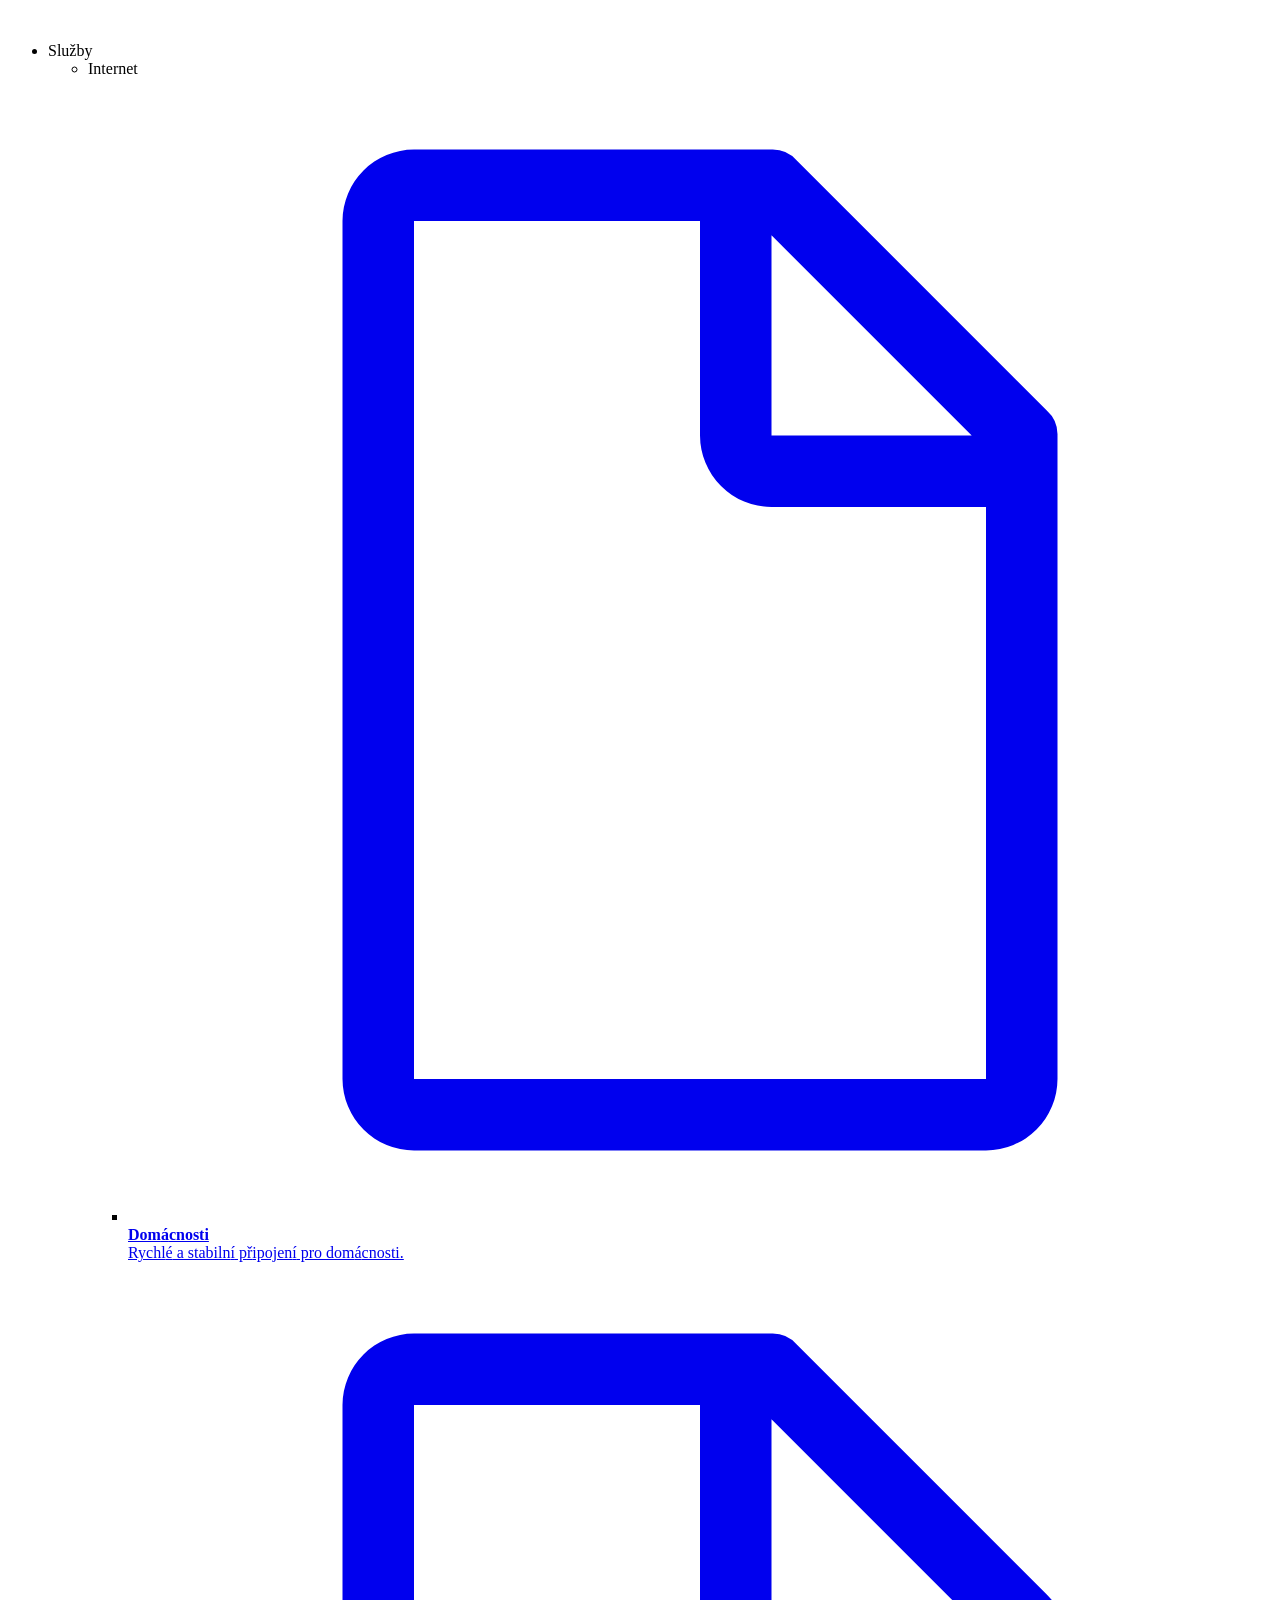
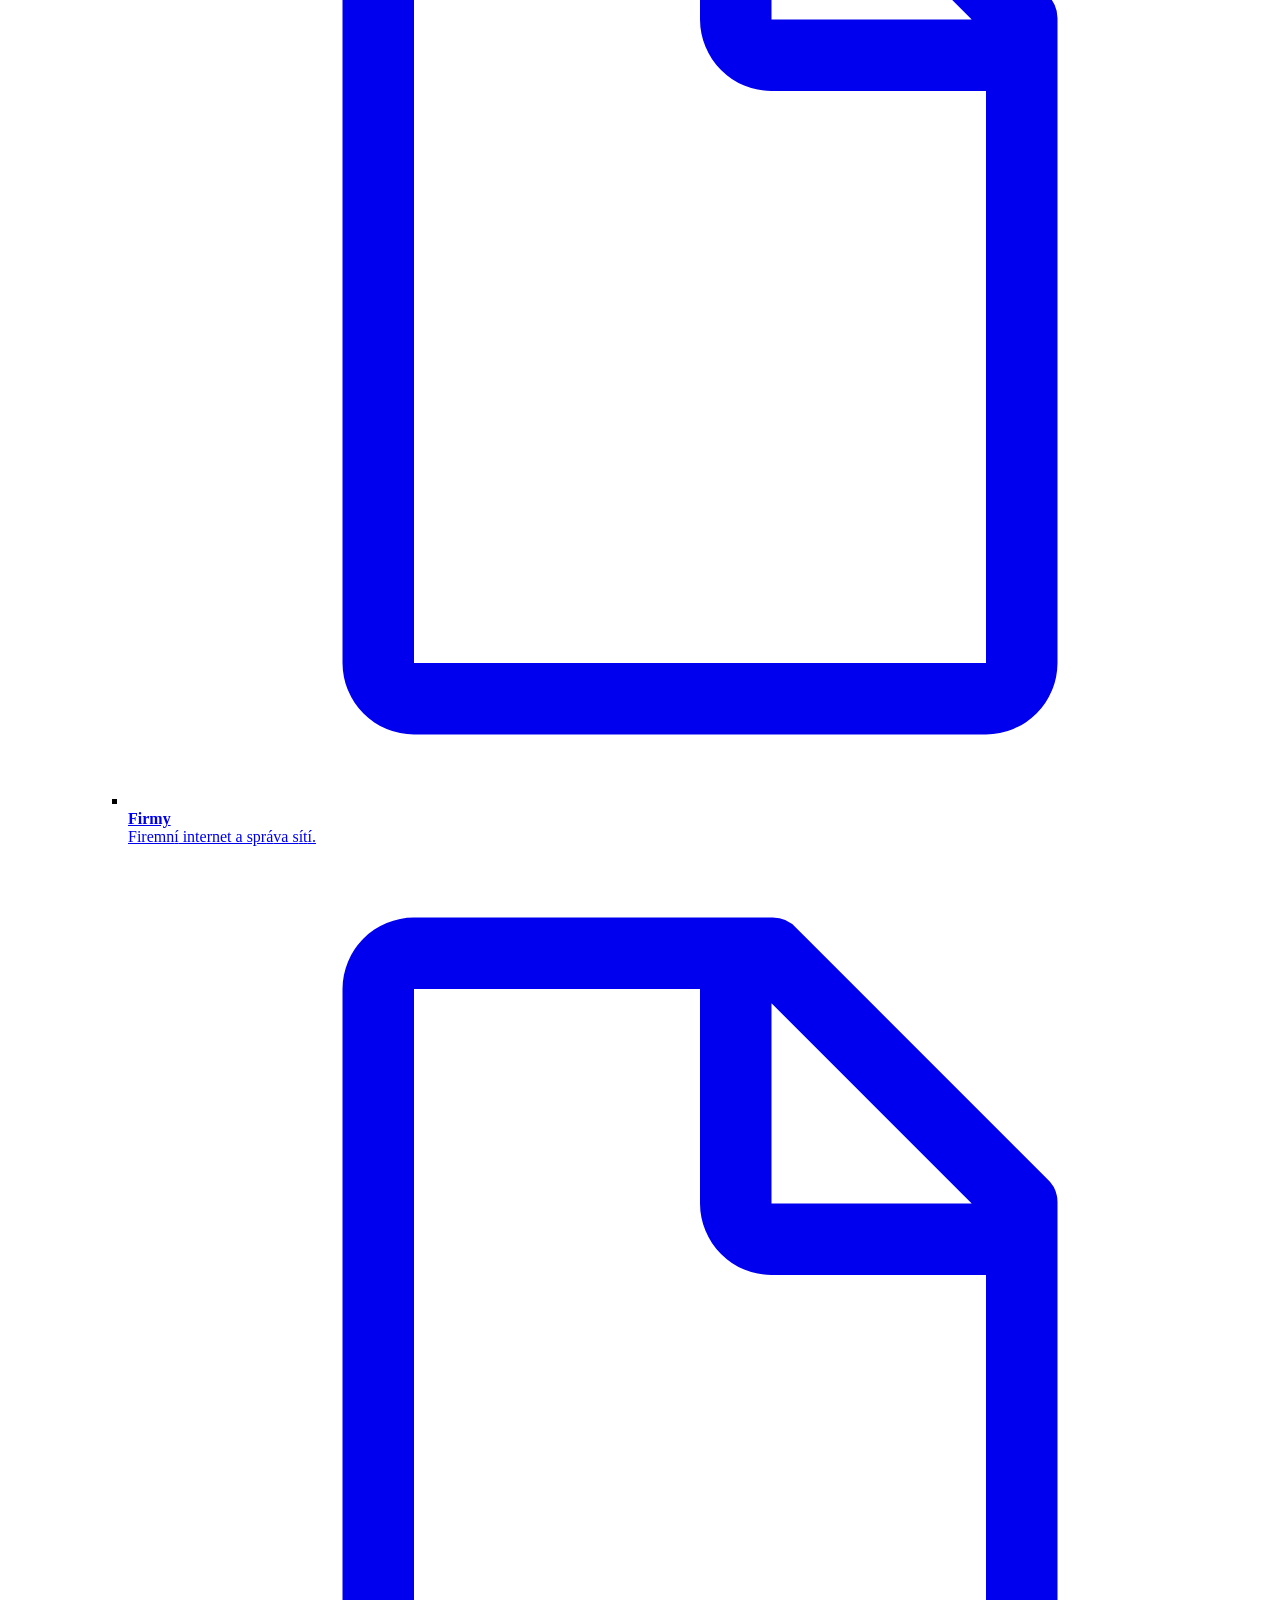
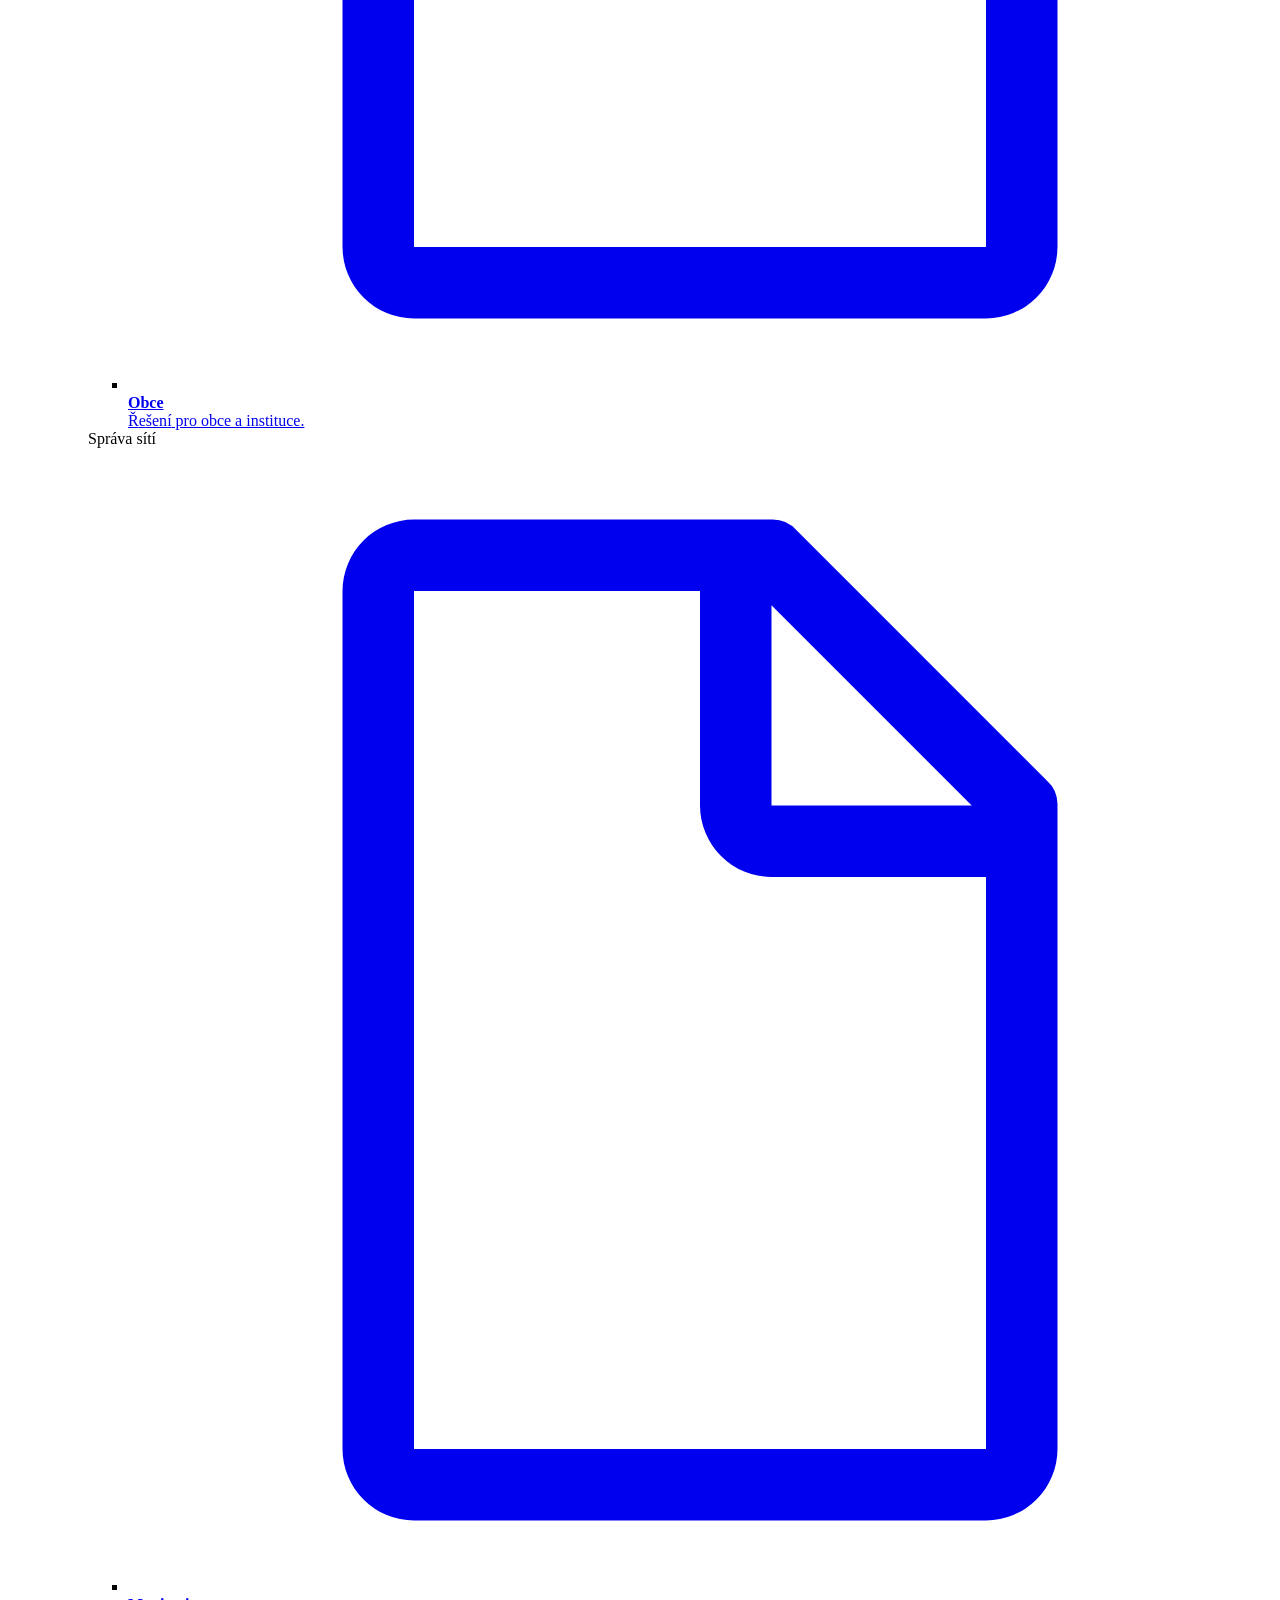
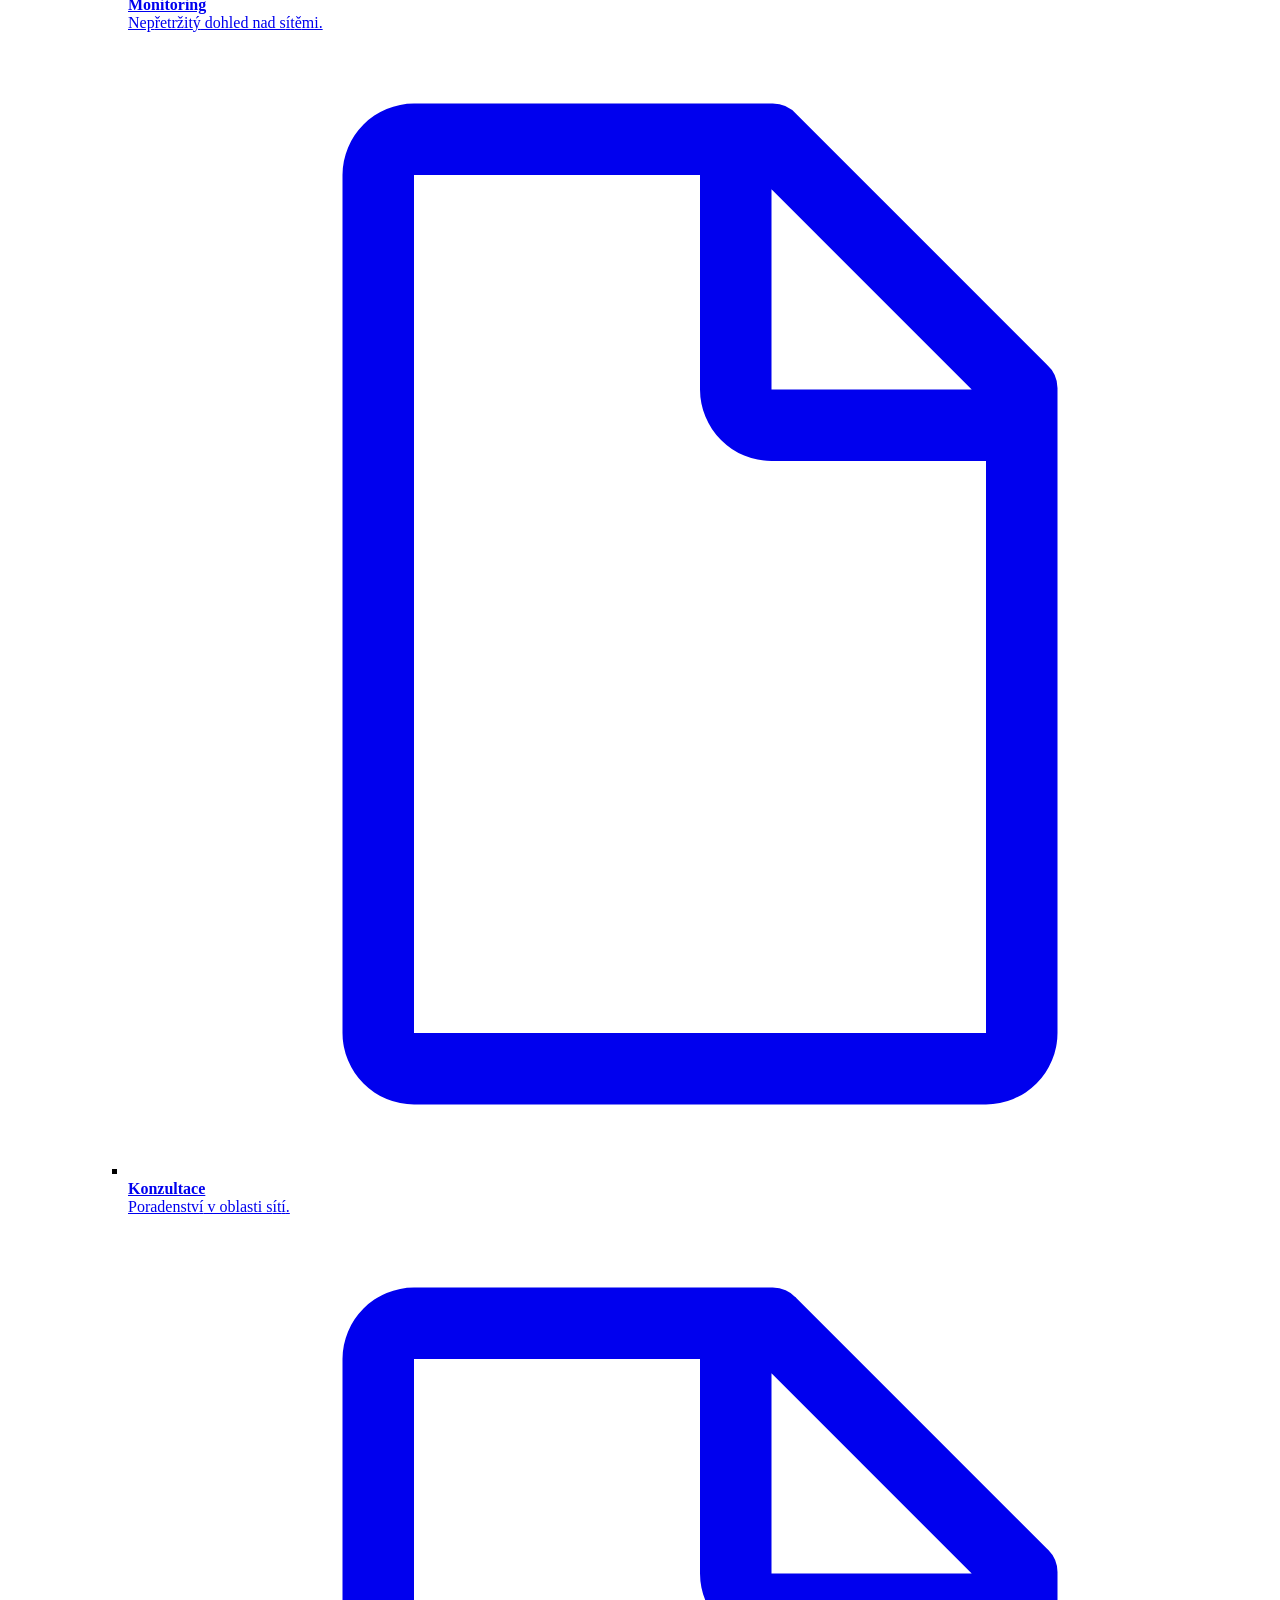
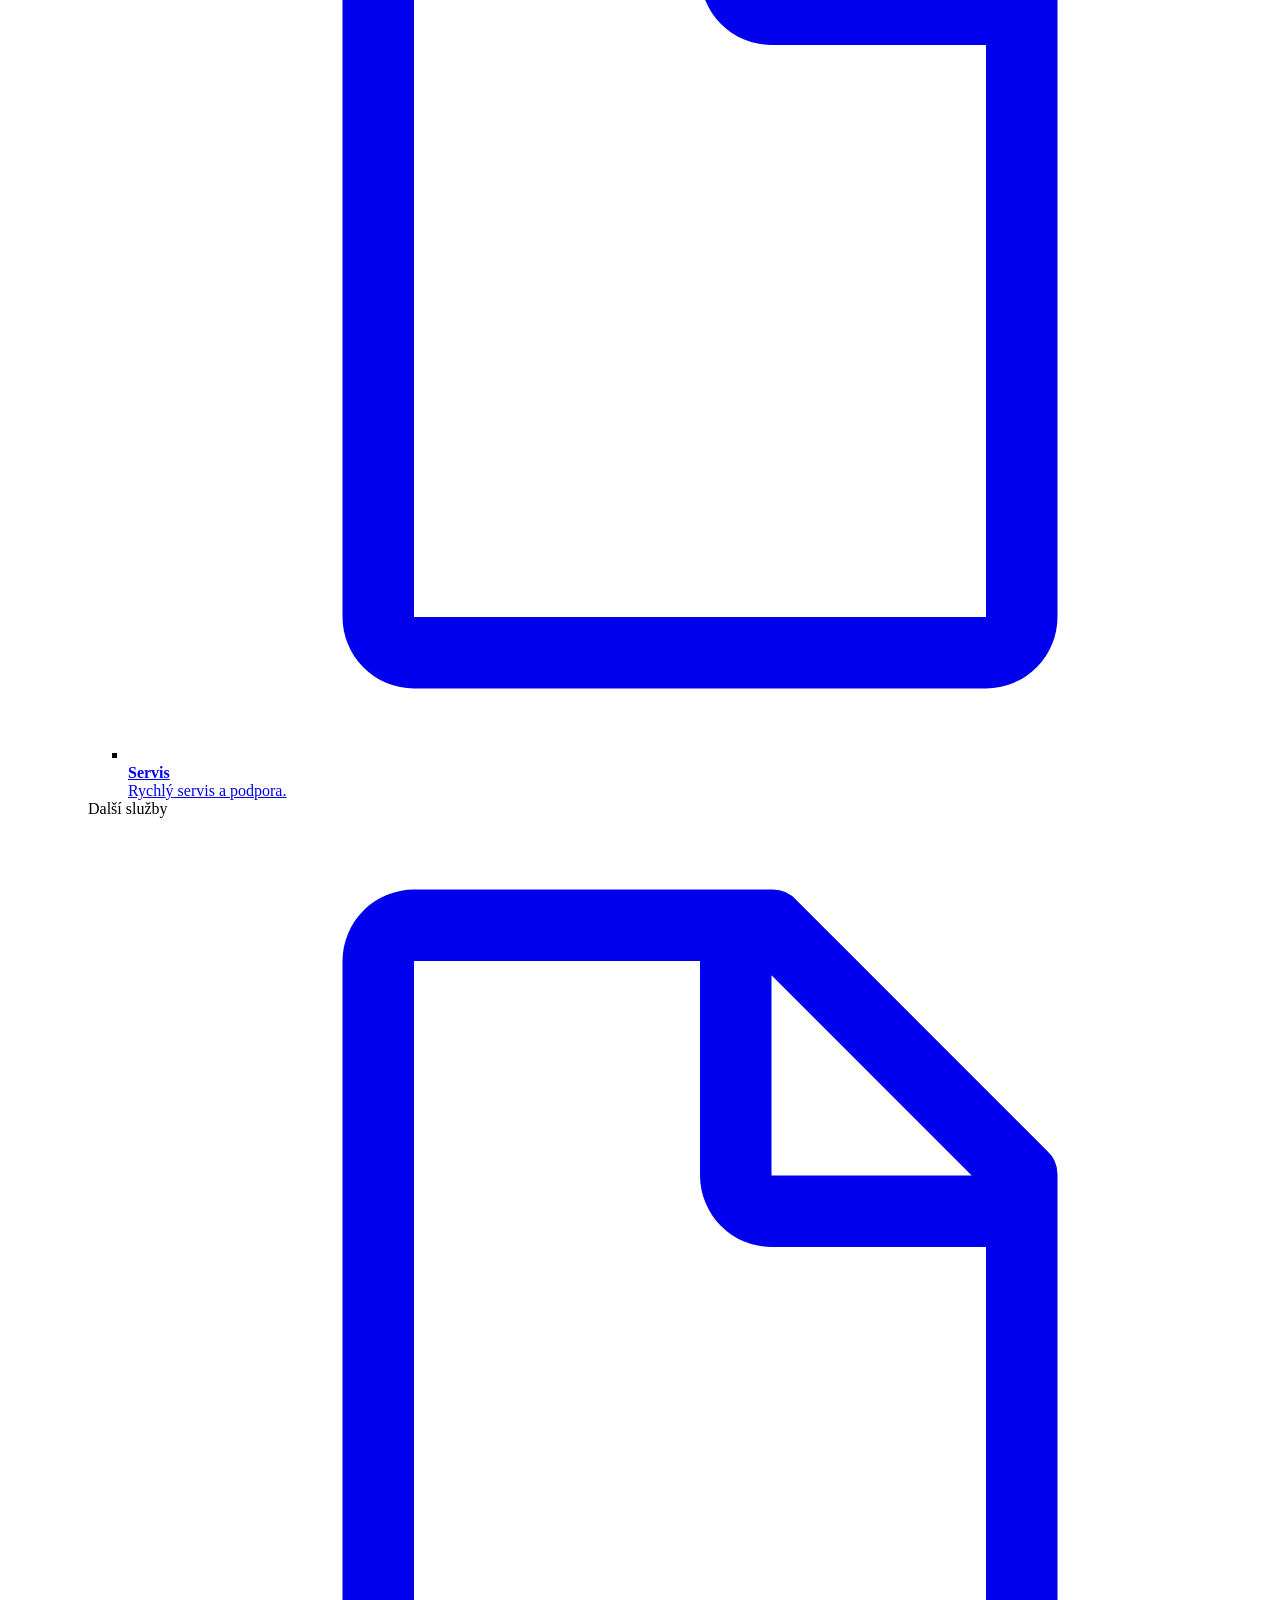
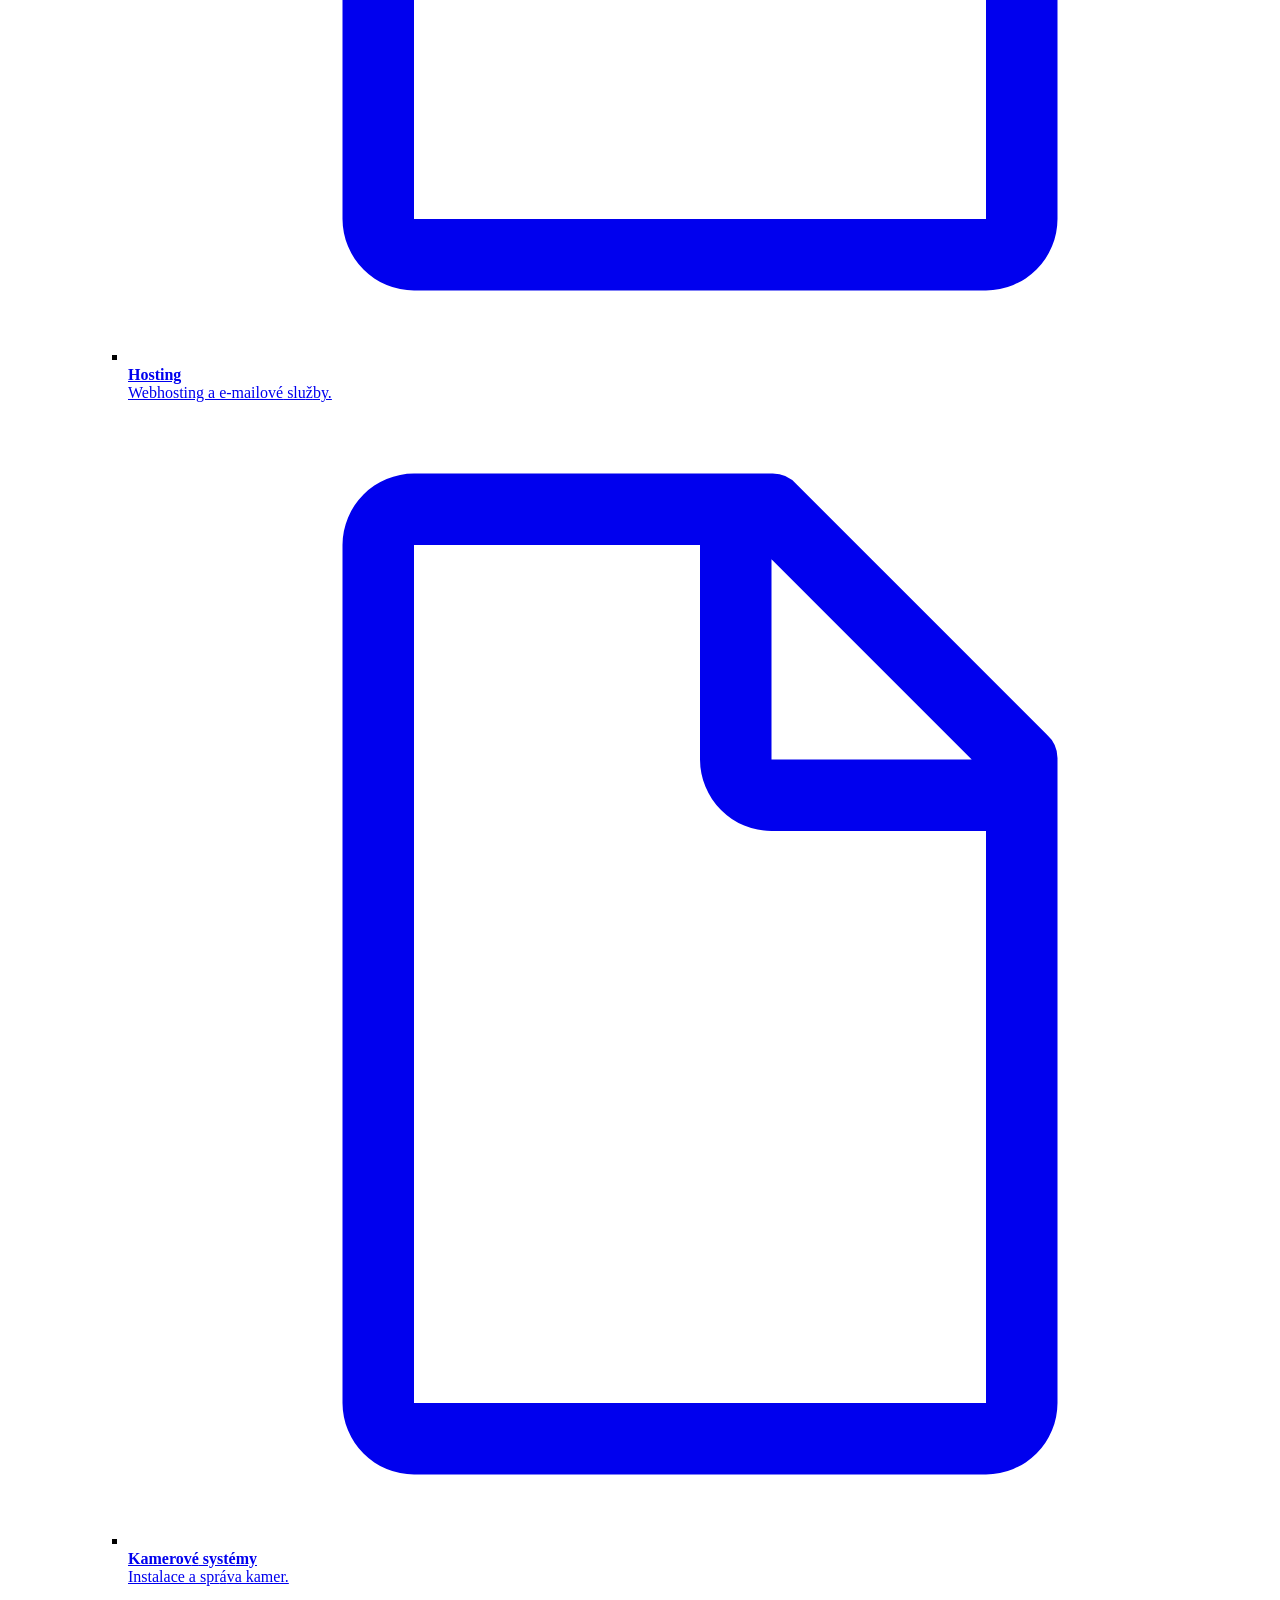
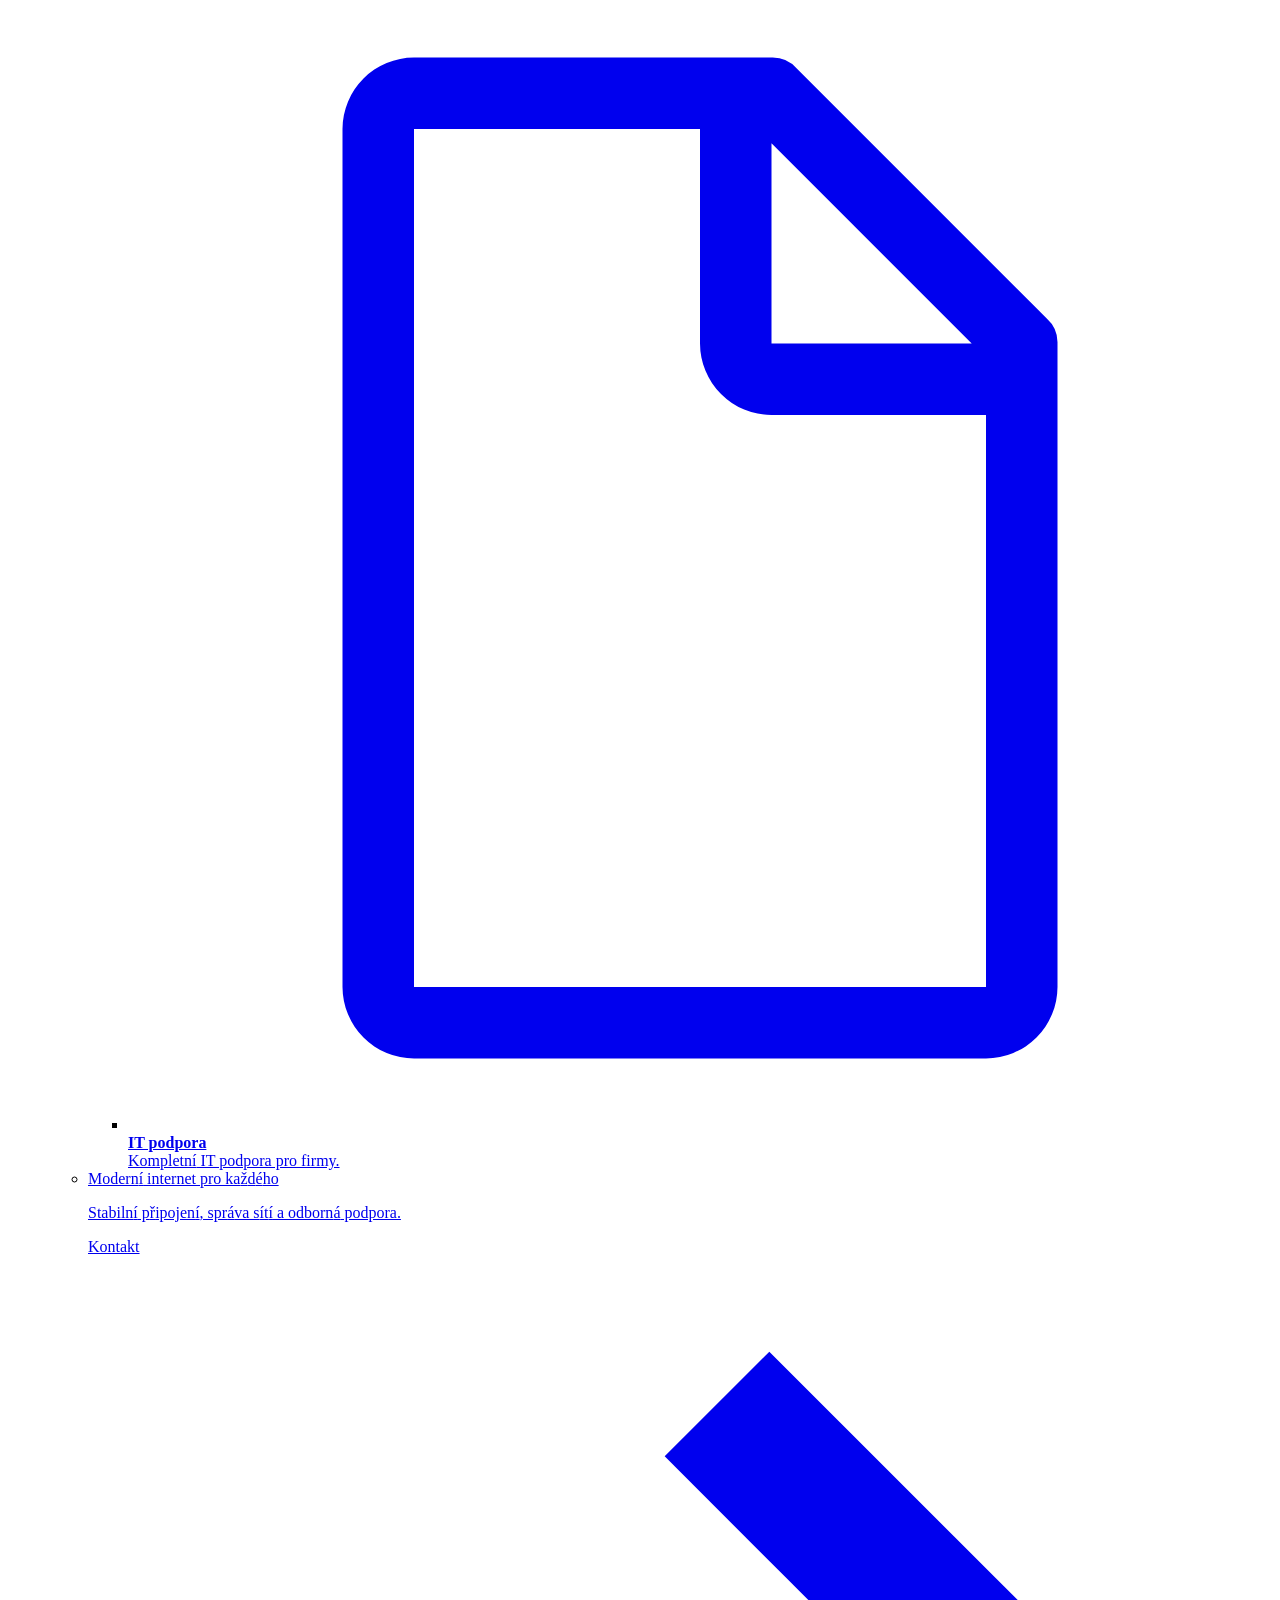
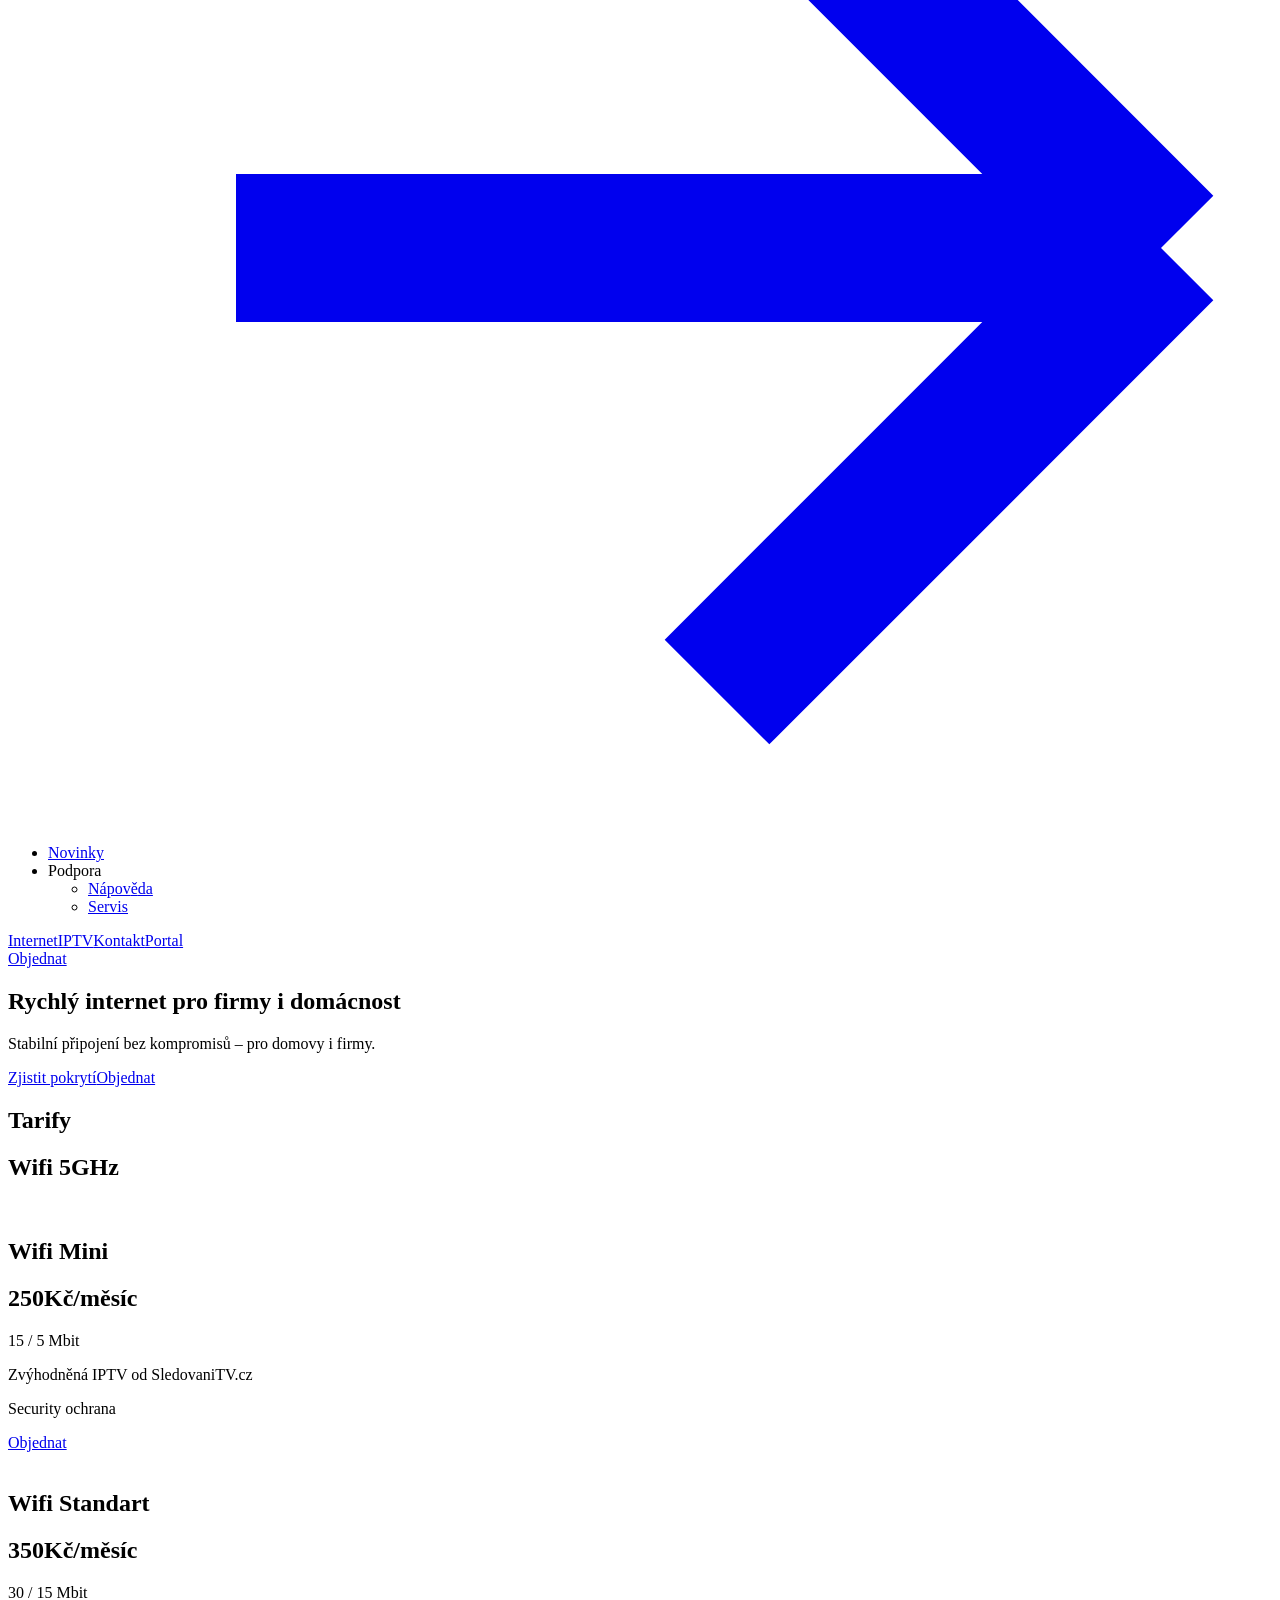
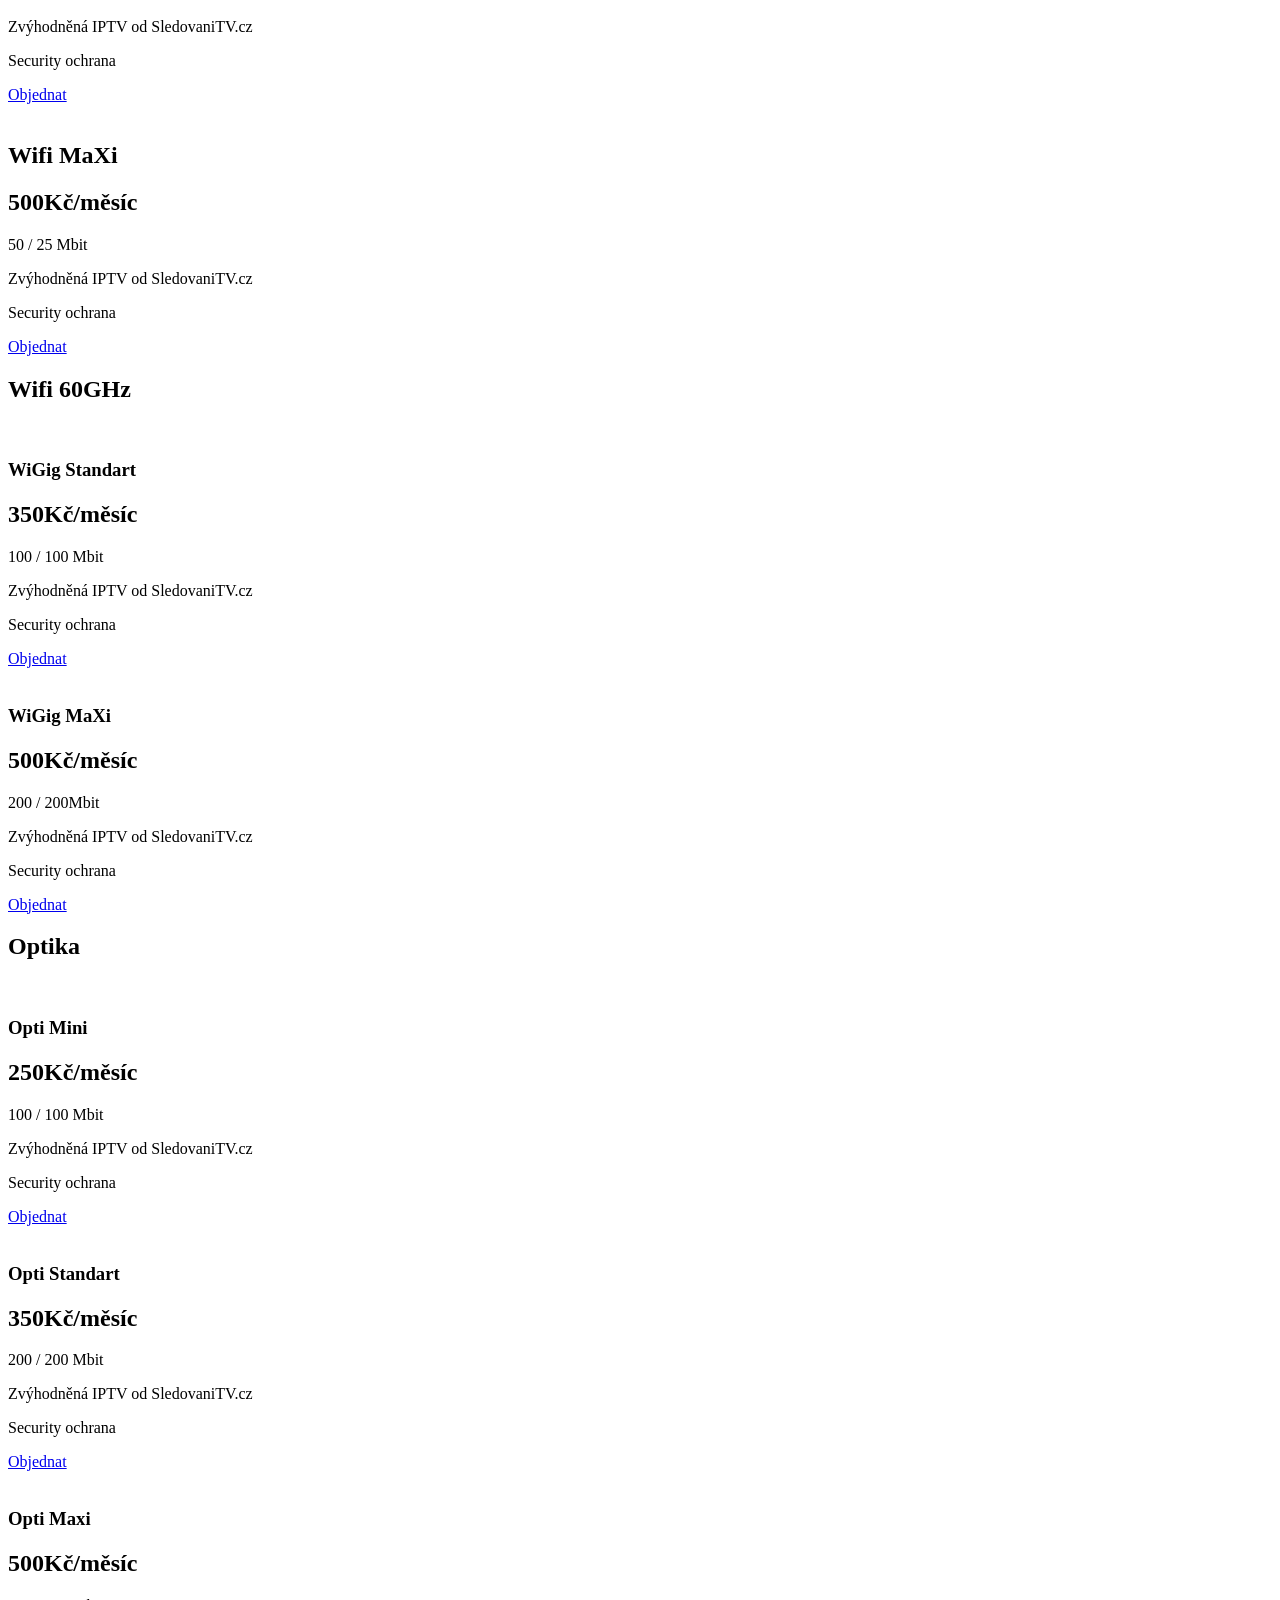
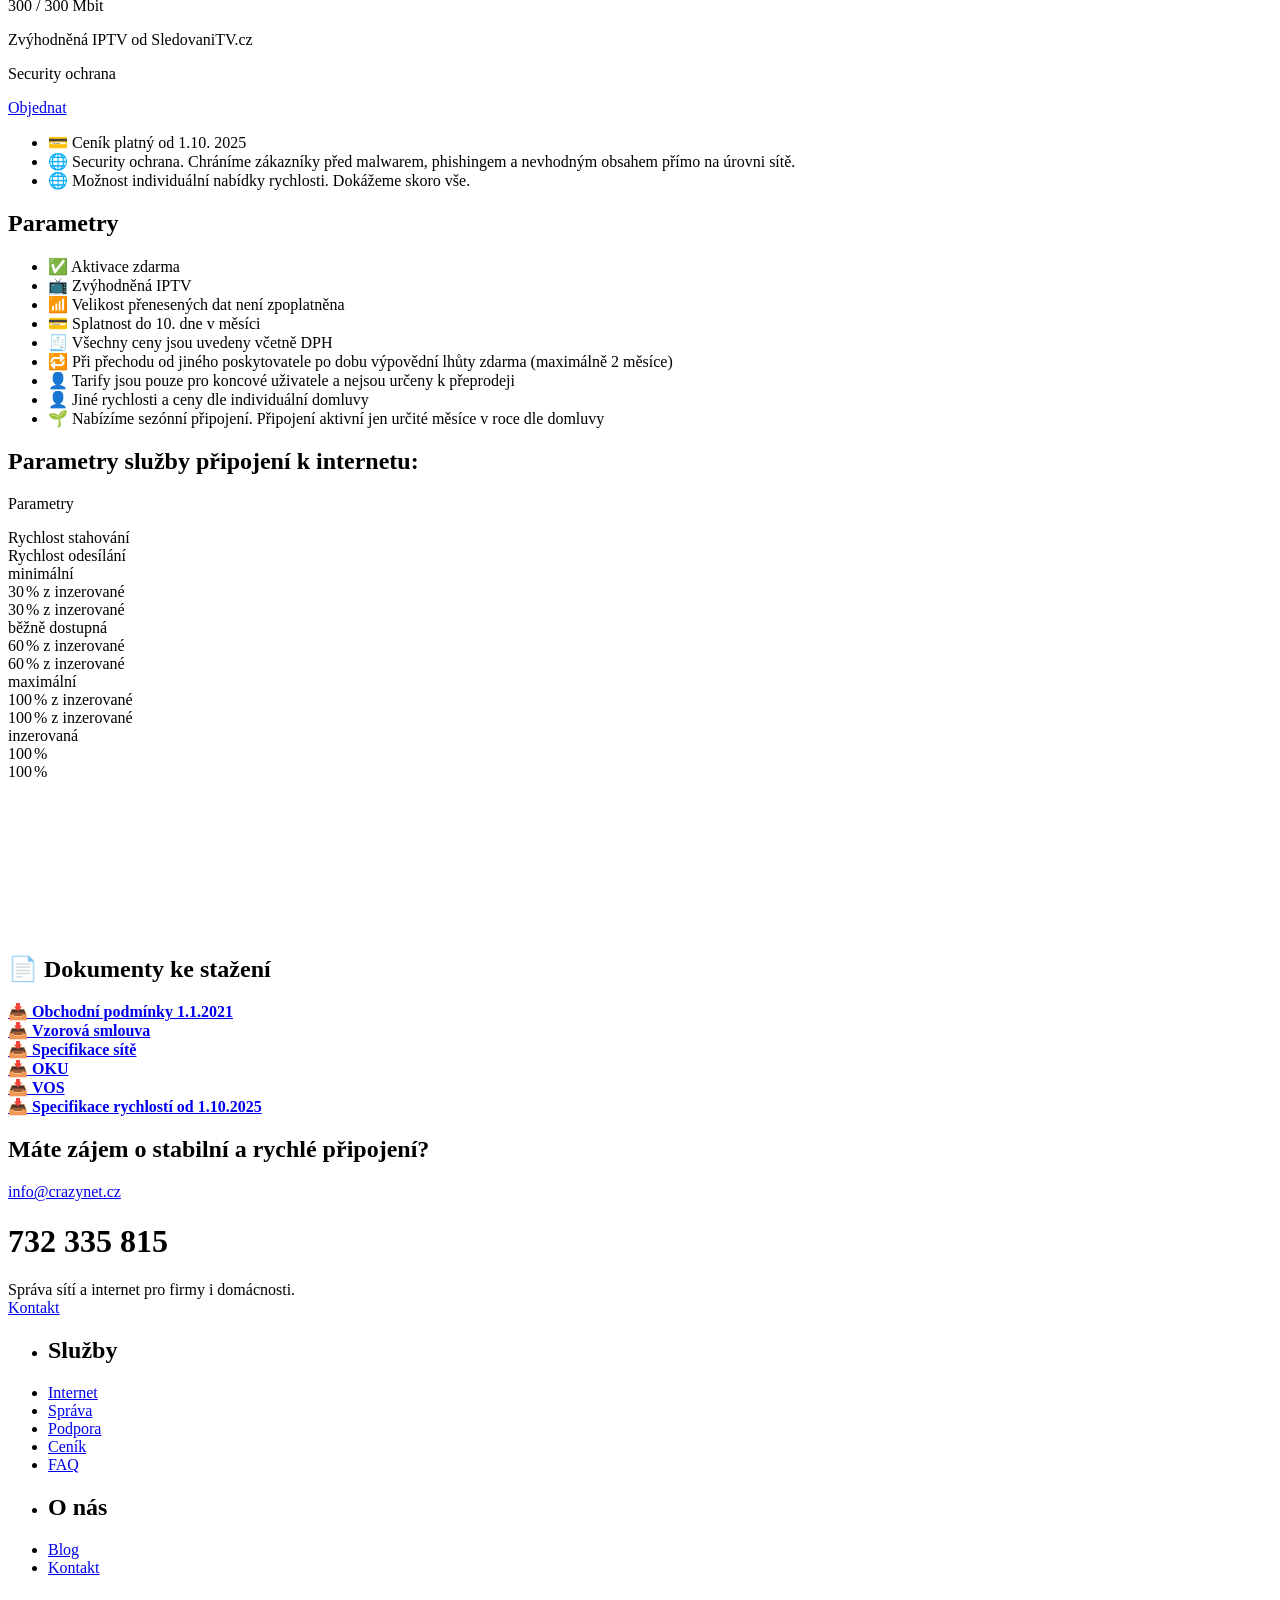
==== commit 240e17e8: "Fix Czech copy on internet page" ====
--- a/public/internet/index.html
+++ b/public/internet/index.html
@@ -1,5 +1,5 @@
 <!DOCTYPE html><!-- This site was created in Webflow. https://webflow.com --><!-- Last Published: Tue Sep 23 2025 22:33:20 GMT+0000 (Coordinated Universal Time) -->
-<html data-wf-domain="www.crazynet.cz" data-wf-page="686d7d751a0fd481593cf25f" data-wf-site="6840685fae01aca99431ffbe" lang="en">
+<html data-wf-domain="www.crazynet.cz" data-wf-page="686d7d751a0fd481593cf25f" data-wf-site="6840685fae01aca99431ffbe" lang="cs">
   <head>
     <meta charset="utf-8" />
     <link href="https://cdn.prod.website-files.com" rel="preconnect" crossorigin="anonymous" />
@@ -321,15 +321,15 @@
           <li>📺 Zvýhodněná IPTV</li>
           <li>📶 Velikost přenesených dat není zpoplatněna</li>
           <li>💳 Splatnost do 10. dne v měsíci</li>
-          <li>🧾 Všechny cenu jsou uvedeny včetně DPH</li>
+          <li>🧾 Všechny ceny jsou uvedeny včetně DPH</li>
           <li>🔁 Při přechodu od jiného poskytovatele po dobu výpovědní lhůty zdarma (maximálně 2 měsíce)</li>
           <li>👤 Tarify jsou pouze pro koncové uživatele a nejsou určeny k přeprodeji</li>
           <li>👤 Jiné rychlosti a ceny dle individuální domluvy</li>
-          <li>🌱 Nabízíme sezóní připojení. připojení aktivní jen určité měsíce v roce dle domluvy</li>
+          <li>🌱 Nabízíme sezónní připojení. Připojení aktivní jen určité měsíce v roce dle domluvy</li>
         </ul>
       </div>
       <div class="w-layout-blockcontainer container-7 w-container">
-        <h1 class="h3-heading"><strong>Parametry službu připojení k internetu:</strong></h1>
+        <h1 class="h3-heading"><strong>Parametry služby připojení k internetu:</strong></h1>
         <div class="w-layout-grid _wf-grid">
           <p class="text-block-3">Parametry</p>
           <div class="text-block-3">Rychlost stahování</div>
@@ -501,7 +501,7 @@
           <div>Zp<!-- -->ě<!-- -->t nahoru</div>
         </a></div>
     </footer>
-    <script src="/d3e54v103j8qbb.cloudfront.net/js/jquery-3.5.1.min.dc5e7f18c8.js%3Fsite=6840685fae01aca99431ffbe" type="text/javascript" integrity="sha256-9/aliU8dGd2tb6OSsuzixeV4y/faTqgFtohetphbbj0=" crossorigin="anonymous"></script>
+    <script src="/d3e54v103j8qbb.cloudfront.net/js/jquery-3.5.1.min.dc5e7f18c8.js" type="text/javascript" integrity="sha256-9/aliU8dGd2tb6OSsuzixeV4y/faTqgFtohetphbbj0=" crossorigin="anonymous"></script>
     <script src="/cdn.prod.website-files.com/6840685fae01aca99431ffbe/js/webflow.schunk.74f756804daaabee.js" type="text/javascript"></script>
     <script src="/cdn.prod.website-files.com/6840685fae01aca99431ffbe/js/webflow.schunk.744656d32fb09340.js" type="text/javascript"></script>
     <script src="/cdn.prod.website-files.com/6840685fae01aca99431ffbe/js/webflow.0db13a5d.cfeee4054f71dc0d.js" type="text/javascript"></script><!-- Footer Code (Project Settings) -->
